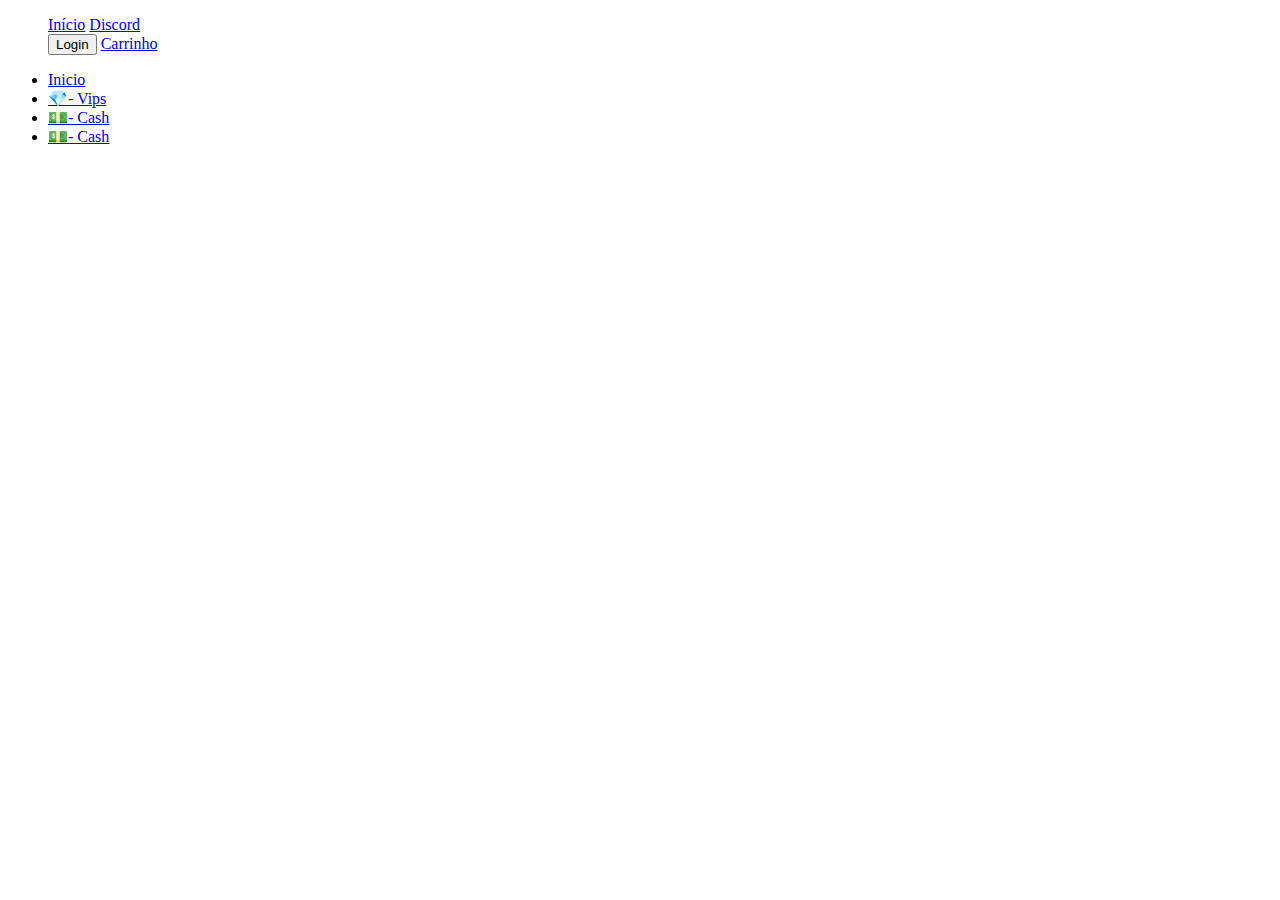
==== index.html @ c840b66a "att index" ====
<!DOCTYPE html>
<html lang="pt-br">
<head>
    <meta charset="UTF-8">
    <meta name="viewport" content="width=device-width, initial-scale=1.0">
    <link rel="stylesheet" href="scr/fontawesome/css/all.min.css">
    <link rel="stylesheet" href="scr/style/style.css">
    <title>Loja Minecraft</title>
</head>
<body>
    <header>
            <ul class="nav">
                <div class="header-1">
                    <a href="#"><i class="fas fa-home"></i> Início</a>
                    <a href="#"><i class="fa-brands fa-discord"></i> Discord</a>
                </div>
                
                <div class="header-2">
                <button class="open-modal" data-modal="modal-1">
                    <i class="fas fa-sign-in-alt"></i> Login
                </button>

                <dialog id="modal-1">
                    <form>
                        <div class="modal-header">
                            <h1 class="modal-title">
                                Logue seu nickname!
                            </h1>
                            <button class="close-modal" data-modal="modal-1" type="button">
                                <i class="fa-solid fa-xmark"></i>
                            </button>
                        </div>

                        <div class="modal-body">
                            <div class="input-group">
                                <label for="nickname">Nickname</label>
                                <input type="text" id="nickname" name="nickname" placeholder="Nickname in-game">
                            </div>

                            <div class="input-group">
                                <label for="email">Email</label>
                                <input type="email" id="email" name="email" placeholder="name@example.com">
                            </div>

                            <div class="input-group">
                                <label for="server">Server</label>
                                <input type="text" id="server" name="server" placeholder="Ex: Rankup">
                            </div>

                            <button id="submit">
                                Login to your account
                            </button>
                            
                            <div class="register">
                                <span>Not register?</span>
                                <a href="register.html">Click aqui</a>
                            </div>
                        </div>
                    </form>
                </dialog>

                    <a href="checkout.html"><i class="fas fa-shopping-cart"></i> Carrinho</a>
                </div>
            </ul>
    </header>
    <main>
        <div class="nav-main">
            <ul>
                <li class="produto">
                    <a href="index.html">
                        <i class="fas fa-house" >
                        </i>
                     Inicio
                    </a>
                </li>

                <li class="produto">
                    <a href="category/vips.html">
                        <i class="fa-solid fa-bars">
                        </i>
                    💎- Vips
                    <i class="fa-solid fa-caret-right"></i>
                    </a>
                </li>

                <li class="produto">
                    <a href="category/cash.html">
                        <i class="fa-solid fa-bars">
                        </i>
                    💵- Cash
                    <i class="fa-solid fa-caret-right"></i>
                    </a>
                </li>

                <li class="produto">
                    <a href="category/cash.html">
                        <i class="fa-solid fa-bars">
                        </i>
                    💵- Cash
                    <i class="fa-solid fa-caret-right"></i>
                    </a>
                </li>

            </ul>
        </div>
    </main>
    <script src="scr/js/script.js"></script>
</body>
</html>
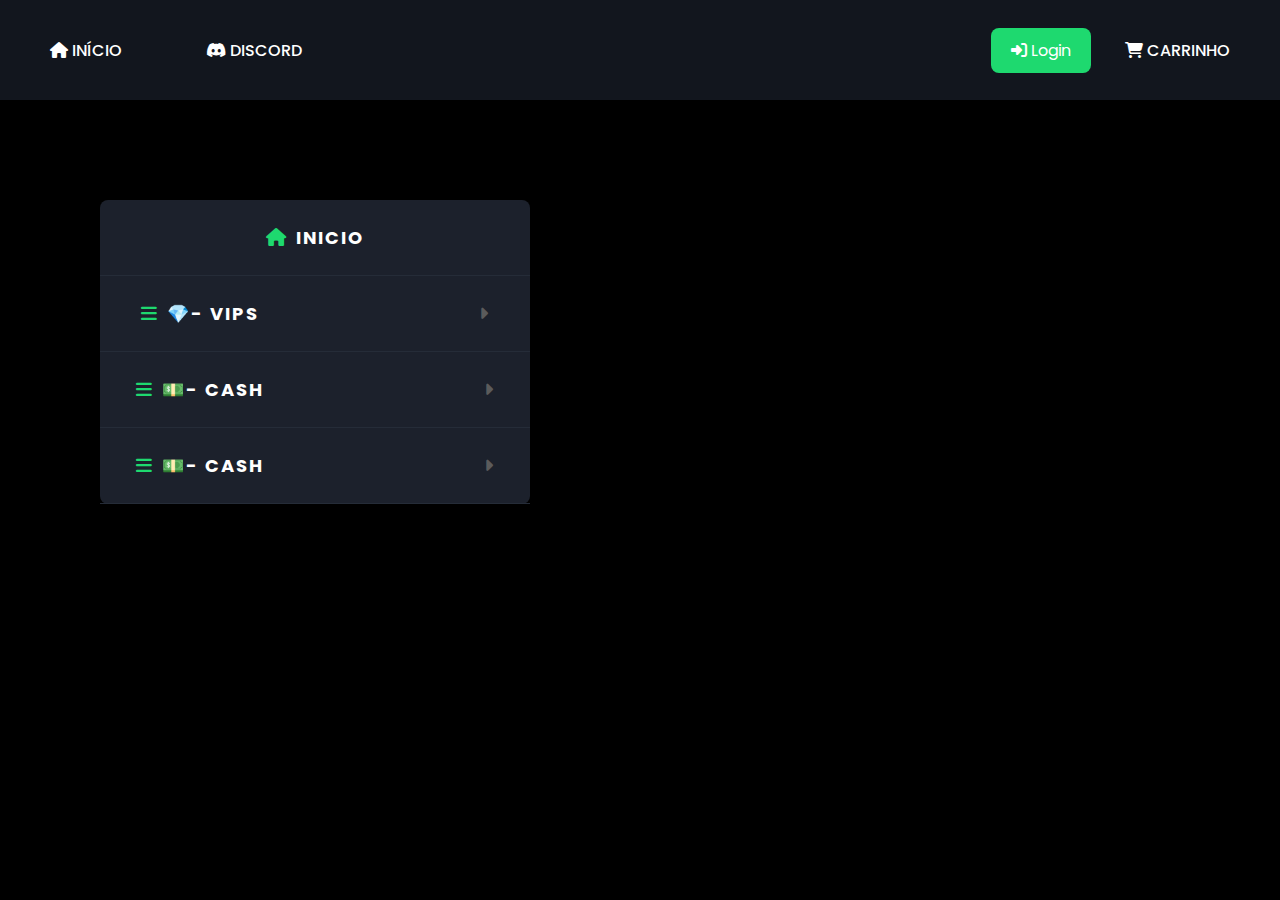
==== commit 1499257e: "Update index.html" ====
--- a/index.html
+++ b/index.html
@@ -3,8 +3,8 @@
 <head>
     <meta charset="UTF-8">
     <meta name="viewport" content="width=device-width, initial-scale=1.0">
-    <link rel="stylesheet" href="scr/fontawesome/css/all.min.css">
-    <link rel="stylesheet" href="scr/style/style.css">
+    <link rel="stylesheet" href="main/scr/fontawesome/css/all.min.css">
+    <link rel="stylesheet" href="main/scr/style/style.css">
     <title>Loja Minecraft</title>
 </head>
 <body>
--- a/main/scr/fontawesome/css/all.min.css
+++ b/main/scr/fontawesome/css/all.min.css
@@ -0,0 +1,9 @@
+/*!
+ * Font Awesome Free 6.6.0 by @fontawesome - https://fontawesome.com
+ * License - https://fontawesome.com/license/free (Icons: CC BY 4.0, Fonts: SIL OFL 1.1, Code: MIT License)
+ * Copyright 2024 Fonticons, Inc.
+ */
+.fa{font-family:var(--fa-style-family,"Font Awesome 6 Free");font-weight:var(--fa-style,900)}.fa,.fa-brands,.fa-classic,.fa-regular,.fa-sharp-solid,.fa-solid,.fab,.far,.fas{-moz-osx-font-smoothing:grayscale;-webkit-font-smoothing:antialiased;display:var(--fa-display,inline-block);font-style:normal;font-variant:normal;line-height:1;text-rendering:auto}.fa-classic,.fa-regular,.fa-solid,.far,.fas{font-family:"Font Awesome 6 Free"}.fa-brands,.fab{font-family:"Font Awesome 6 Brands"}.fa-1x{font-size:1em}.fa-2x{font-size:2em}.fa-3x{font-size:3em}.fa-4x{font-size:4em}.fa-5x{font-size:5em}.fa-6x{font-size:6em}.fa-7x{font-size:7em}.fa-8x{font-size:8em}.fa-9x{font-size:9em}.fa-10x{font-size:10em}.fa-2xs{font-size:.625em;line-height:.1em;vertical-align:.225em}.fa-xs{font-size:.75em;line-height:.08333em;vertical-align:.125em}.fa-sm{font-size:.875em;line-height:.07143em;vertical-align:.05357em}.fa-lg{font-size:1.25em;line-height:.05em;vertical-align:-.075em}.fa-xl{font-size:1.5em;line-height:.04167em;vertical-align:-.125em}.fa-2xl{font-size:2em;line-height:.03125em;vertical-align:-.1875em}.fa-fw{text-align:center;width:1.25em}.fa-ul{list-style-type:none;margin-left:var(--fa-li-margin,2.5em);padding-left:0}.fa-ul>li{position:relative}.fa-li{left:calc(var(--fa-li-width, 2em)*-1);position:absolute;text-align:center;width:var(--fa-li-width,2em);line-height:inherit}.fa-border{border-radius:var(--fa-border-radius,.1em);border:var(--fa-border-width,.08em) var(--fa-border-style,solid) var(--fa-border-color,#eee);padding:var(--fa-border-padding,.2em .25em .15em)}.fa-pull-left{float:left;margin-right:var(--fa-pull-margin,.3em)}.fa-pull-right{float:right;margin-left:var(--fa-pull-margin,.3em)}.fa-beat{animation-name:fa-beat;animation-delay:var(--fa-animation-delay,0s);animation-direction:var(--fa-animation-direction,normal);animation-duration:var(--fa-animation-duration,1s);animation-iteration-count:var(--fa-animation-iteration-count,infinite);animation-timing-function:var(--fa-animation-timing,ease-in-out)}.fa-bounce{animation-name:fa-bounce;animation-delay:var(--fa-animation-delay,0s);animation-direction:var(--fa-animation-direction,normal);animation-duration:var(--fa-animation-duration,1s);animation-iteration-count:var(--fa-animation-iteration-count,infinite);animation-timing-function:var(--fa-animation-timing,cubic-bezier(.28,.84,.42,1))}.fa-fade{animation-name:fa-fade;animation-iteration-count:var(--fa-animation-iteration-count,infinite);animation-timing-function:var(--fa-animation-timing,cubic-bezier(.4,0,.6,1))}.fa-beat-fade,.fa-fade{animation-delay:var(--fa-animation-delay,0s);animation-direction:var(--fa-animation-direction,normal);animation-duration:var(--fa-animation-duration,1s)}.fa-beat-fade{animation-name:fa-beat-fade;animation-iteration-count:var(--fa-animation-iteration-count,infinite);animation-timing-function:var(--fa-animation-timing,cubic-bezier(.4,0,.6,1))}.fa-flip{animation-name:fa-flip;animation-delay:var(--fa-animation-delay,0s);animation-direction:var(--fa-animation-direction,normal);animation-duration:var(--fa-animation-duration,1s);animation-iteration-count:var(--fa-animation-iteration-count,infinite);animation-timing-function:var(--fa-animation-timing,ease-in-out)}.fa-shake{animation-name:fa-shake;animation-duration:var(--fa-animation-duration,1s);animation-iteration-count:var(--fa-animation-iteration-count,infinite);animation-timing-function:var(--fa-animation-timing,linear)}.fa-shake,.fa-spin{animation-delay:var(--fa-animation-delay,0s);animation-direction:var(--fa-animation-direction,normal)}.fa-spin{animation-name:fa-spin;animation-duration:var(--fa-animation-duration,2s);animation-iteration-count:var(--fa-animation-iteration-count,infinite);animation-timing-function:var(--fa-animation-timing,linear)}.fa-spin-reverse{--fa-animation-direction:reverse}.fa-pulse,.fa-spin-pulse{animation-name:fa-spin;animation-direction:var(--fa-animation-direction,normal);animation-duration:var(--fa-animation-duration,1s);animation-iteration-count:var(--fa-animation-iteration-count,infinite);animation-timing-function:var(--fa-animation-timing,steps(8))}@media (prefers-reduced-motion:reduce){.fa-beat,.fa-beat-fade,.fa-bounce,.fa-fade,.fa-flip,.fa-pulse,.fa-shake,.fa-spin,.fa-spin-pulse{animation-delay:-1ms;animation-duration:1ms;animation-iteration-count:1;transition-delay:0s;transition-duration:0s}}@keyframes fa-beat{0%,90%{transform:scale(1)}45%{transform:scale(var(--fa-beat-scale,1.25))}}@keyframes fa-bounce{0%{transform:scale(1) translateY(0)}10%{transform:scale(var(--fa-bounce-start-scale-x,1.1),var(--fa-bounce-start-scale-y,.9)) translateY(0)}30%{transform:scale(var(--fa-bounce-jump-scale-x,.9),var(--fa-bounce-jump-scale-y,1.1)) translateY(var(--fa-bounce-height,-.5em))}50%{transform:scale(var(--fa-bounce-land-scale-x,1.05),var(--fa-bounce-land-scale-y,.95)) translateY(0)}57%{transform:scale(1) translateY(var(--fa-bounce-rebound,-.125em))}64%{transform:scale(1) translateY(0)}to{transform:scale(1) translateY(0)}}@keyframes fa-fade{50%{opacity:var(--fa-fade-opacity,.4)}}@keyframes fa-beat-fade{0%,to{opacity:var(--fa-beat-fade-opacity,.4);transform:scale(1)}50%{opacity:1;transform:scale(var(--fa-beat-fade-scale,1.125))}}@keyframes fa-flip{50%{transform:rotate3d(var(--fa-flip-x,0),var(--fa-flip-y,1),var(--fa-flip-z,0),var(--fa-flip-angle,-180deg))}}@keyframes fa-shake{0%{transform:rotate(-15deg)}4%{transform:rotate(15deg)}8%,24%{transform:rotate(-18deg)}12%,28%{transform:rotate(18deg)}16%{transform:rotate(-22deg)}20%{transform:rotate(22deg)}32%{transform:rotate(-12deg)}36%{transform:rotate(12deg)}40%,to{transform:rotate(0deg)}}@keyframes fa-spin{0%{transform:rotate(0deg)}to{transform:rotate(1turn)}}.fa-rotate-90{transform:rotate(90deg)}.fa-rotate-180{transform:rotate(180deg)}.fa-rotate-270{transform:rotate(270deg)}.fa-flip-horizontal{transform:scaleX(-1)}.fa-flip-vertical{transform:scaleY(-1)}.fa-flip-both,.fa-flip-horizontal.fa-flip-vertical{transform:scale(-1)}.fa-rotate-by{transform:rotate(var(--fa-rotate-angle,0))}.fa-stack{display:inline-block;height:2em;line-height:2em;position:relative;vertical-align:middle;width:2.5em}.fa-stack-1x,.fa-stack-2x{left:0;position:absolute;text-align:center;width:100%;z-index:var(--fa-stack-z-index,auto)}.fa-stack-1x{line-height:inherit}.fa-stack-2x{font-size:2em}.fa-inverse{color:var(--fa-inverse,#fff)}
+
+.fa-0:before{content:"\30"}.fa-1:before{content:"\31"}.fa-2:before{content:"\32"}.fa-3:before{content:"\33"}.fa-4:before{content:"\34"}.fa-5:before{content:"\35"}.fa-6:before{content:"\36"}.fa-7:before{content:"\37"}.fa-8:before{content:"\38"}.fa-9:before{content:"\39"}.fa-fill-drip:before{content:"\f576"}.fa-arrows-to-circle:before{content:"\e4bd"}.fa-chevron-circle-right:before,.fa-circle-chevron-right:before{content:"\f138"}.fa-at:before{content:"\40"}.fa-trash-alt:before,.fa-trash-can:before{content:"\f2ed"}.fa-text-height:before{content:"\f034"}.fa-user-times:before,.fa-user-xmark:before{content:"\f235"}.fa-stethoscope:before{content:"\f0f1"}.fa-comment-alt:before,.fa-message:before{content:"\f27a"}.fa-info:before{content:"\f129"}.fa-compress-alt:before,.fa-down-left-and-up-right-to-center:before{content:"\f422"}.fa-explosion:before{content:"\e4e9"}.fa-file-alt:before,.fa-file-lines:before,.fa-file-text:before{content:"\f15c"}.fa-wave-square:before{content:"\f83e"}.fa-ring:before{content:"\f70b"}.fa-building-un:before{content:"\e4d9"}.fa-dice-three:before{content:"\f527"}.fa-calendar-alt:before,.fa-calendar-days:before{content:"\f073"}.fa-anchor-circle-check:before{content:"\e4aa"}.fa-building-circle-arrow-right:before{content:"\e4d1"}.fa-volleyball-ball:before,.fa-volleyball:before{content:"\f45f"}.fa-arrows-up-to-line:before{content:"\e4c2"}.fa-sort-desc:before,.fa-sort-down:before{content:"\f0dd"}.fa-circle-minus:before,.fa-minus-circle:before{content:"\f056"}.fa-door-open:before{content:"\f52b"}.fa-right-from-bracket:before,.fa-sign-out-alt:before{content:"\f2f5"}.fa-atom:before{content:"\f5d2"}.fa-soap:before{content:"\e06e"}.fa-heart-music-camera-bolt:before,.fa-icons:before{content:"\f86d"}.fa-microphone-alt-slash:before,.fa-microphone-lines-slash:before{content:"\f539"}.fa-bridge-circle-check:before{content:"\e4c9"}.fa-pump-medical:before{content:"\e06a"}.fa-fingerprint:before{content:"\f577"}.fa-hand-point-right:before{content:"\f0a4"}.fa-magnifying-glass-location:before,.fa-search-location:before{content:"\f689"}.fa-forward-step:before,.fa-step-forward:before{content:"\f051"}.fa-face-smile-beam:before,.fa-smile-beam:before{content:"\f5b8"}.fa-flag-checkered:before{content:"\f11e"}.fa-football-ball:before,.fa-football:before{content:"\f44e"}.fa-school-circle-exclamation:before{content:"\e56c"}.fa-crop:before{content:"\f125"}.fa-angle-double-down:before,.fa-angles-down:before{content:"\f103"}.fa-users-rectangle:before{content:"\e594"}.fa-people-roof:before{content:"\e537"}.fa-people-line:before{content:"\e534"}.fa-beer-mug-empty:before,.fa-beer:before{content:"\f0fc"}.fa-diagram-predecessor:before{content:"\e477"}.fa-arrow-up-long:before,.fa-long-arrow-up:before{content:"\f176"}.fa-burn:before,.fa-fire-flame-simple:before{content:"\f46a"}.fa-male:before,.fa-person:before{content:"\f183"}.fa-laptop:before{content:"\f109"}.fa-file-csv:before{content:"\f6dd"}.fa-menorah:before{content:"\f676"}.fa-truck-plane:before{content:"\e58f"}.fa-record-vinyl:before{content:"\f8d9"}.fa-face-grin-stars:before,.fa-grin-stars:before{content:"\f587"}.fa-bong:before{content:"\f55c"}.fa-pastafarianism:before,.fa-spaghetti-monster-flying:before{content:"\f67b"}.fa-arrow-down-up-across-line:before{content:"\e4af"}.fa-spoon:before,.fa-utensil-spoon:before{content:"\f2e5"}.fa-jar-wheat:before{content:"\e517"}.fa-envelopes-bulk:before,.fa-mail-bulk:before{content:"\f674"}.fa-file-circle-exclamation:before{content:"\e4eb"}.fa-circle-h:before,.fa-hospital-symbol:before{content:"\f47e"}.fa-pager:before{content:"\f815"}.fa-address-book:before,.fa-contact-book:before{content:"\f2b9"}.fa-strikethrough:before{content:"\f0cc"}.fa-k:before{content:"\4b"}.fa-landmark-flag:before{content:"\e51c"}.fa-pencil-alt:before,.fa-pencil:before{content:"\f303"}.fa-backward:before{content:"\f04a"}.fa-caret-right:before{content:"\f0da"}.fa-comments:before{content:"\f086"}.fa-file-clipboard:before,.fa-paste:before{content:"\f0ea"}.fa-code-pull-request:before{content:"\e13c"}.fa-clipboard-list:before{content:"\f46d"}.fa-truck-loading:before,.fa-truck-ramp-box:before{content:"\f4de"}.fa-user-check:before{content:"\f4fc"}.fa-vial-virus:before{content:"\e597"}.fa-sheet-plastic:before{content:"\e571"}.fa-blog:before{content:"\f781"}.fa-user-ninja:before{content:"\f504"}.fa-person-arrow-up-from-line:before{content:"\e539"}.fa-scroll-torah:before,.fa-torah:before{content:"\f6a0"}.fa-broom-ball:before,.fa-quidditch-broom-ball:before,.fa-quidditch:before{content:"\f458"}.fa-toggle-off:before{content:"\f204"}.fa-archive:before,.fa-box-archive:before{content:"\f187"}.fa-person-drowning:before{content:"\e545"}.fa-arrow-down-9-1:before,.fa-sort-numeric-desc:before,.fa-sort-numeric-down-alt:before{content:"\f886"}.fa-face-grin-tongue-squint:before,.fa-grin-tongue-squint:before{content:"\f58a"}.fa-spray-can:before{content:"\f5bd"}.fa-truck-monster:before{content:"\f63b"}.fa-w:before{content:"\57"}.fa-earth-africa:before,.fa-globe-africa:before{content:"\f57c"}.fa-rainbow:before{content:"\f75b"}.fa-circle-notch:before{content:"\f1ce"}.fa-tablet-alt:before,.fa-tablet-screen-button:before{content:"\f3fa"}.fa-paw:before{content:"\f1b0"}.fa-cloud:before{content:"\f0c2"}.fa-trowel-bricks:before{content:"\e58a"}.fa-face-flushed:before,.fa-flushed:before{content:"\f579"}.fa-hospital-user:before{content:"\f80d"}.fa-tent-arrow-left-right:before{content:"\e57f"}.fa-gavel:before,.fa-legal:before{content:"\f0e3"}.fa-binoculars:before{content:"\f1e5"}.fa-microphone-slash:before{content:"\f131"}.fa-box-tissue:before{content:"\e05b"}.fa-motorcycle:before{content:"\f21c"}.fa-bell-concierge:before,.fa-concierge-bell:before{content:"\f562"}.fa-pen-ruler:before,.fa-pencil-ruler:before{content:"\f5ae"}.fa-people-arrows-left-right:before,.fa-people-arrows:before{content:"\e068"}.fa-mars-and-venus-burst:before{content:"\e523"}.fa-caret-square-right:before,.fa-square-caret-right:before{content:"\f152"}.fa-cut:before,.fa-scissors:before{content:"\f0c4"}.fa-sun-plant-wilt:before{content:"\e57a"}.fa-toilets-portable:before{content:"\e584"}.fa-hockey-puck:before{content:"\f453"}.fa-table:before{content:"\f0ce"}.fa-magnifying-glass-arrow-right:before{content:"\e521"}.fa-digital-tachograph:before,.fa-tachograph-digital:before{content:"\f566"}.fa-users-slash:before{content:"\e073"}.fa-clover:before{content:"\e139"}.fa-mail-reply:before,.fa-reply:before{content:"\f3e5"}.fa-star-and-crescent:before{content:"\f699"}.fa-house-fire:before{content:"\e50c"}.fa-minus-square:before,.fa-square-minus:before{content:"\f146"}.fa-helicopter:before{content:"\f533"}.fa-compass:before{content:"\f14e"}.fa-caret-square-down:before,.fa-square-caret-down:before{content:"\f150"}.fa-file-circle-question:before{content:"\e4ef"}.fa-laptop-code:before{content:"\f5fc"}.fa-swatchbook:before{content:"\f5c3"}.fa-prescription-bottle:before{content:"\f485"}.fa-bars:before,.fa-navicon:before{content:"\f0c9"}.fa-people-group:before{content:"\e533"}.fa-hourglass-3:before,.fa-hourglass-end:before{content:"\f253"}.fa-heart-broken:before,.fa-heart-crack:before{content:"\f7a9"}.fa-external-link-square-alt:before,.fa-square-up-right:before{content:"\f360"}.fa-face-kiss-beam:before,.fa-kiss-beam:before{content:"\f597"}.fa-film:before{content:"\f008"}.fa-ruler-horizontal:before{content:"\f547"}.fa-people-robbery:before{content:"\e536"}.fa-lightbulb:before{content:"\f0eb"}.fa-caret-left:before{content:"\f0d9"}.fa-circle-exclamation:before,.fa-exclamation-circle:before{content:"\f06a"}.fa-school-circle-xmark:before{content:"\e56d"}.fa-arrow-right-from-bracket:before,.fa-sign-out:before{content:"\f08b"}.fa-chevron-circle-down:before,.fa-circle-chevron-down:before{content:"\f13a"}.fa-unlock-alt:before,.fa-unlock-keyhole:before{content:"\f13e"}.fa-cloud-showers-heavy:before{content:"\f740"}.fa-headphones-alt:before,.fa-headphones-simple:before{content:"\f58f"}.fa-sitemap:before{content:"\f0e8"}.fa-circle-dollar-to-slot:before,.fa-donate:before{content:"\f4b9"}.fa-memory:before{content:"\f538"}.fa-road-spikes:before{content:"\e568"}.fa-fire-burner:before{content:"\e4f1"}.fa-flag:before{content:"\f024"}.fa-hanukiah:before{content:"\f6e6"}.fa-feather:before{content:"\f52d"}.fa-volume-down:before,.fa-volume-low:before{content:"\f027"}.fa-comment-slash:before{content:"\f4b3"}.fa-cloud-sun-rain:before{content:"\f743"}.fa-compress:before{content:"\f066"}.fa-wheat-alt:before,.fa-wheat-awn:before{content:"\e2cd"}.fa-ankh:before{content:"\f644"}.fa-hands-holding-child:before{content:"\e4fa"}.fa-asterisk:before{content:"\2a"}.fa-check-square:before,.fa-square-check:before{content:"\f14a"}.fa-peseta-sign:before{content:"\e221"}.fa-header:before,.fa-heading:before{content:"\f1dc"}.fa-ghost:before{content:"\f6e2"}.fa-list-squares:before,.fa-list:before{content:"\f03a"}.fa-phone-square-alt:before,.fa-square-phone-flip:before{content:"\f87b"}.fa-cart-plus:before{content:"\f217"}.fa-gamepad:before{content:"\f11b"}.fa-circle-dot:before,.fa-dot-circle:before{content:"\f192"}.fa-dizzy:before,.fa-face-dizzy:before{content:"\f567"}.fa-egg:before{content:"\f7fb"}.fa-house-medical-circle-xmark:before{content:"\e513"}.fa-campground:before{content:"\f6bb"}.fa-folder-plus:before{content:"\f65e"}.fa-futbol-ball:before,.fa-futbol:before,.fa-soccer-ball:before{content:"\f1e3"}.fa-paint-brush:before,.fa-paintbrush:before{content:"\f1fc"}.fa-lock:before{content:"\f023"}.fa-gas-pump:before{content:"\f52f"}.fa-hot-tub-person:before,.fa-hot-tub:before{content:"\f593"}.fa-map-location:before,.fa-map-marked:before{content:"\f59f"}.fa-house-flood-water:before{content:"\e50e"}.fa-tree:before{content:"\f1bb"}.fa-bridge-lock:before{content:"\e4cc"}.fa-sack-dollar:before{content:"\f81d"}.fa-edit:before,.fa-pen-to-square:before{content:"\f044"}.fa-car-side:before{content:"\f5e4"}.fa-share-alt:before,.fa-share-nodes:before{content:"\f1e0"}.fa-heart-circle-minus:before{content:"\e4ff"}.fa-hourglass-2:before,.fa-hourglass-half:before{content:"\f252"}.fa-microscope:before{content:"\f610"}.fa-sink:before{content:"\e06d"}.fa-bag-shopping:before,.fa-shopping-bag:before{content:"\f290"}.fa-arrow-down-z-a:before,.fa-sort-alpha-desc:before,.fa-sort-alpha-down-alt:before{content:"\f881"}.fa-mitten:before{content:"\f7b5"}.fa-person-rays:before{content:"\e54d"}.fa-users:before{content:"\f0c0"}.fa-eye-slash:before{content:"\f070"}.fa-flask-vial:before{content:"\e4f3"}.fa-hand-paper:before,.fa-hand:before{content:"\f256"}.fa-om:before{content:"\f679"}.fa-worm:before{content:"\e599"}.fa-house-circle-xmark:before{content:"\e50b"}.fa-plug:before{content:"\f1e6"}.fa-chevron-up:before{content:"\f077"}.fa-hand-spock:before{content:"\f259"}.fa-stopwatch:before{content:"\f2f2"}.fa-face-kiss:before,.fa-kiss:before{content:"\f596"}.fa-bridge-circle-xmark:before{content:"\e4cb"}.fa-face-grin-tongue:before,.fa-grin-tongue:before{content:"\f589"}.fa-chess-bishop:before{content:"\f43a"}.fa-face-grin-wink:before,.fa-grin-wink:before{content:"\f58c"}.fa-deaf:before,.fa-deafness:before,.fa-ear-deaf:before,.fa-hard-of-hearing:before{content:"\f2a4"}.fa-road-circle-check:before{content:"\e564"}.fa-dice-five:before{content:"\f523"}.fa-rss-square:before,.fa-square-rss:before{content:"\f143"}.fa-land-mine-on:before{content:"\e51b"}.fa-i-cursor:before{content:"\f246"}.fa-stamp:before{content:"\f5bf"}.fa-stairs:before{content:"\e289"}.fa-i:before{content:"\49"}.fa-hryvnia-sign:before,.fa-hryvnia:before{content:"\f6f2"}.fa-pills:before{content:"\f484"}.fa-face-grin-wide:before,.fa-grin-alt:before{content:"\f581"}.fa-tooth:before{content:"\f5c9"}.fa-v:before{content:"\56"}.fa-bangladeshi-taka-sign:before{content:"\e2e6"}.fa-bicycle:before{content:"\f206"}.fa-rod-asclepius:before,.fa-rod-snake:before,.fa-staff-aesculapius:before,.fa-staff-snake:before{content:"\e579"}.fa-head-side-cough-slash:before{content:"\e062"}.fa-ambulance:before,.fa-truck-medical:before{content:"\f0f9"}.fa-wheat-awn-circle-exclamation:before{content:"\e598"}.fa-snowman:before{content:"\f7d0"}.fa-mortar-pestle:before{content:"\f5a7"}.fa-road-barrier:before{content:"\e562"}.fa-school:before{content:"\f549"}.fa-igloo:before{content:"\f7ae"}.fa-joint:before{content:"\f595"}.fa-angle-right:before{content:"\f105"}.fa-horse:before{content:"\f6f0"}.fa-q:before{content:"\51"}.fa-g:before{content:"\47"}.fa-notes-medical:before{content:"\f481"}.fa-temperature-2:before,.fa-temperature-half:before,.fa-thermometer-2:before,.fa-thermometer-half:before{content:"\f2c9"}.fa-dong-sign:before{content:"\e169"}.fa-capsules:before{content:"\f46b"}.fa-poo-bolt:before,.fa-poo-storm:before{content:"\f75a"}.fa-face-frown-open:before,.fa-frown-open:before{content:"\f57a"}.fa-hand-point-up:before{content:"\f0a6"}.fa-money-bill:before{content:"\f0d6"}.fa-bookmark:before{content:"\f02e"}.fa-align-justify:before{content:"\f039"}.fa-umbrella-beach:before{content:"\f5ca"}.fa-helmet-un:before{content:"\e503"}.fa-bullseye:before{content:"\f140"}.fa-bacon:before{content:"\f7e5"}.fa-hand-point-down:before{content:"\f0a7"}.fa-arrow-up-from-bracket:before{content:"\e09a"}.fa-folder-blank:before,.fa-folder:before{content:"\f07b"}.fa-file-medical-alt:before,.fa-file-waveform:before{content:"\f478"}.fa-radiation:before{content:"\f7b9"}.fa-chart-simple:before{content:"\e473"}.fa-mars-stroke:before{content:"\f229"}.fa-vial:before{content:"\f492"}.fa-dashboard:before,.fa-gauge-med:before,.fa-gauge:before,.fa-tachometer-alt-average:before{content:"\f624"}.fa-magic-wand-sparkles:before,.fa-wand-magic-sparkles:before{content:"\e2ca"}.fa-e:before{content:"\45"}.fa-pen-alt:before,.fa-pen-clip:before{content:"\f305"}.fa-bridge-circle-exclamation:before{content:"\e4ca"}.fa-user:before{content:"\f007"}.fa-school-circle-check:before{content:"\e56b"}.fa-dumpster:before{content:"\f793"}.fa-shuttle-van:before,.fa-van-shuttle:before{content:"\f5b6"}.fa-building-user:before{content:"\e4da"}.fa-caret-square-left:before,.fa-square-caret-left:before{content:"\f191"}.fa-highlighter:before{content:"\f591"}.fa-key:before{content:"\f084"}.fa-bullhorn:before{content:"\f0a1"}.fa-globe:before{content:"\f0ac"}.fa-synagogue:before{content:"\f69b"}.fa-person-half-dress:before{content:"\e548"}.fa-road-bridge:before{content:"\e563"}.fa-location-arrow:before{content:"\f124"}.fa-c:before{content:"\43"}.fa-tablet-button:before{content:"\f10a"}.fa-building-lock:before{content:"\e4d6"}.fa-pizza-slice:before{content:"\f818"}.fa-money-bill-wave:before{content:"\f53a"}.fa-area-chart:before,.fa-chart-area:before{content:"\f1fe"}.fa-house-flag:before{content:"\e50d"}.fa-person-circle-minus:before{content:"\e540"}.fa-ban:before,.fa-cancel:before{content:"\f05e"}.fa-camera-rotate:before{content:"\e0d8"}.fa-air-freshener:before,.fa-spray-can-sparkles:before{content:"\f5d0"}.fa-star:before{content:"\f005"}.fa-repeat:before{content:"\f363"}.fa-cross:before{content:"\f654"}.fa-box:before{content:"\f466"}.fa-venus-mars:before{content:"\f228"}.fa-arrow-pointer:before,.fa-mouse-pointer:before{content:"\f245"}.fa-expand-arrows-alt:before,.fa-maximize:before{content:"\f31e"}.fa-charging-station:before{content:"\f5e7"}.fa-shapes:before,.fa-triangle-circle-square:before{content:"\f61f"}.fa-random:before,.fa-shuffle:before{content:"\f074"}.fa-person-running:before,.fa-running:before{content:"\f70c"}.fa-mobile-retro:before{content:"\e527"}.fa-grip-lines-vertical:before{content:"\f7a5"}.fa-spider:before{content:"\f717"}.fa-hands-bound:before{content:"\e4f9"}.fa-file-invoice-dollar:before{content:"\f571"}.fa-plane-circle-exclamation:before{content:"\e556"}.fa-x-ray:before{content:"\f497"}.fa-spell-check:before{content:"\f891"}.fa-slash:before{content:"\f715"}.fa-computer-mouse:before,.fa-mouse:before{content:"\f8cc"}.fa-arrow-right-to-bracket:before,.fa-sign-in:before{content:"\f090"}.fa-shop-slash:before,.fa-store-alt-slash:before{content:"\e070"}.fa-server:before{content:"\f233"}.fa-virus-covid-slash:before{content:"\e4a9"}.fa-shop-lock:before{content:"\e4a5"}.fa-hourglass-1:before,.fa-hourglass-start:before{content:"\f251"}.fa-blender-phone:before{content:"\f6b6"}.fa-building-wheat:before{content:"\e4db"}.fa-person-breastfeeding:before{content:"\e53a"}.fa-right-to-bracket:before,.fa-sign-in-alt:before{content:"\f2f6"}.fa-venus:before{content:"\f221"}.fa-passport:before{content:"\f5ab"}.fa-thumb-tack-slash:before,.fa-thumbtack-slash:before{content:"\e68f"}.fa-heart-pulse:before,.fa-heartbeat:before{content:"\f21e"}.fa-people-carry-box:before,.fa-people-carry:before{content:"\f4ce"}.fa-temperature-high:before{content:"\f769"}.fa-microchip:before{content:"\f2db"}.fa-crown:before{content:"\f521"}.fa-weight-hanging:before{content:"\f5cd"}.fa-xmarks-lines:before{content:"\e59a"}.fa-file-prescription:before{content:"\f572"}.fa-weight-scale:before,.fa-weight:before{content:"\f496"}.fa-user-friends:before,.fa-user-group:before{content:"\f500"}.fa-arrow-up-a-z:before,.fa-sort-alpha-up:before{content:"\f15e"}.fa-chess-knight:before{content:"\f441"}.fa-face-laugh-squint:before,.fa-laugh-squint:before{content:"\f59b"}.fa-wheelchair:before{content:"\f193"}.fa-arrow-circle-up:before,.fa-circle-arrow-up:before{content:"\f0aa"}.fa-toggle-on:before{content:"\f205"}.fa-person-walking:before,.fa-walking:before{content:"\f554"}.fa-l:before{content:"\4c"}.fa-fire:before{content:"\f06d"}.fa-bed-pulse:before,.fa-procedures:before{content:"\f487"}.fa-shuttle-space:before,.fa-space-shuttle:before{content:"\f197"}.fa-face-laugh:before,.fa-laugh:before{content:"\f599"}.fa-folder-open:before{content:"\f07c"}.fa-heart-circle-plus:before{content:"\e500"}.fa-code-fork:before{content:"\e13b"}.fa-city:before{content:"\f64f"}.fa-microphone-alt:before,.fa-microphone-lines:before{content:"\f3c9"}.fa-pepper-hot:before{content:"\f816"}.fa-unlock:before{content:"\f09c"}.fa-colon-sign:before{content:"\e140"}.fa-headset:before{content:"\f590"}.fa-store-slash:before{content:"\e071"}.fa-road-circle-xmark:before{content:"\e566"}.fa-user-minus:before{content:"\f503"}.fa-mars-stroke-up:before,.fa-mars-stroke-v:before{content:"\f22a"}.fa-champagne-glasses:before,.fa-glass-cheers:before{content:"\f79f"}.fa-clipboard:before{content:"\f328"}.fa-house-circle-exclamation:before{content:"\e50a"}.fa-file-arrow-up:before,.fa-file-upload:before{content:"\f574"}.fa-wifi-3:before,.fa-wifi-strong:before,.fa-wifi:before{content:"\f1eb"}.fa-bath:before,.fa-bathtub:before{content:"\f2cd"}.fa-underline:before{content:"\f0cd"}.fa-user-edit:before,.fa-user-pen:before{content:"\f4ff"}.fa-signature:before{content:"\f5b7"}.fa-stroopwafel:before{content:"\f551"}.fa-bold:before{content:"\f032"}.fa-anchor-lock:before{content:"\e4ad"}.fa-building-ngo:before{content:"\e4d7"}.fa-manat-sign:before{content:"\e1d5"}.fa-not-equal:before{content:"\f53e"}.fa-border-style:before,.fa-border-top-left:before{content:"\f853"}.fa-map-location-dot:before,.fa-map-marked-alt:before{content:"\f5a0"}.fa-jedi:before{content:"\f669"}.fa-poll:before,.fa-square-poll-vertical:before{content:"\f681"}.fa-mug-hot:before{content:"\f7b6"}.fa-battery-car:before,.fa-car-battery:before{content:"\f5df"}.fa-gift:before{content:"\f06b"}.fa-dice-two:before{content:"\f528"}.fa-chess-queen:before{content:"\f445"}.fa-glasses:before{content:"\f530"}.fa-chess-board:before{content:"\f43c"}.fa-building-circle-check:before{content:"\e4d2"}.fa-person-chalkboard:before{content:"\e53d"}.fa-mars-stroke-h:before,.fa-mars-stroke-right:before{content:"\f22b"}.fa-hand-back-fist:before,.fa-hand-rock:before{content:"\f255"}.fa-caret-square-up:before,.fa-square-caret-up:before{content:"\f151"}.fa-cloud-showers-water:before{content:"\e4e4"}.fa-bar-chart:before,.fa-chart-bar:before{content:"\f080"}.fa-hands-bubbles:before,.fa-hands-wash:before{content:"\e05e"}.fa-less-than-equal:before{content:"\f537"}.fa-train:before{content:"\f238"}.fa-eye-low-vision:before,.fa-low-vision:before{content:"\f2a8"}.fa-crow:before{content:"\f520"}.fa-sailboat:before{content:"\e445"}.fa-window-restore:before{content:"\f2d2"}.fa-plus-square:before,.fa-square-plus:before{content:"\f0fe"}.fa-torii-gate:before{content:"\f6a1"}.fa-frog:before{content:"\f52e"}.fa-bucket:before{content:"\e4cf"}.fa-image:before{content:"\f03e"}.fa-microphone:before{content:"\f130"}.fa-cow:before{content:"\f6c8"}.fa-caret-up:before{content:"\f0d8"}.fa-screwdriver:before{content:"\f54a"}.fa-folder-closed:before{content:"\e185"}.fa-house-tsunami:before{content:"\e515"}.fa-square-nfi:before{content:"\e576"}.fa-arrow-up-from-ground-water:before{content:"\e4b5"}.fa-glass-martini-alt:before,.fa-martini-glass:before{content:"\f57b"}.fa-rotate-back:before,.fa-rotate-backward:before,.fa-rotate-left:before,.fa-undo-alt:before{content:"\f2ea"}.fa-columns:before,.fa-table-columns:before{content:"\f0db"}.fa-lemon:before{content:"\f094"}.fa-head-side-mask:before{content:"\e063"}.fa-handshake:before{content:"\f2b5"}.fa-gem:before{content:"\f3a5"}.fa-dolly-box:before,.fa-dolly:before{content:"\f472"}.fa-smoking:before{content:"\f48d"}.fa-compress-arrows-alt:before,.fa-minimize:before{content:"\f78c"}.fa-monument:before{content:"\f5a6"}.fa-snowplow:before{content:"\f7d2"}.fa-angle-double-right:before,.fa-angles-right:before{content:"\f101"}.fa-cannabis:before{content:"\f55f"}.fa-circle-play:before,.fa-play-circle:before{content:"\f144"}.fa-tablets:before{content:"\f490"}.fa-ethernet:before{content:"\f796"}.fa-eur:before,.fa-euro-sign:before,.fa-euro:before{content:"\f153"}.fa-chair:before{content:"\f6c0"}.fa-check-circle:before,.fa-circle-check:before{content:"\f058"}.fa-circle-stop:before,.fa-stop-circle:before{content:"\f28d"}.fa-compass-drafting:before,.fa-drafting-compass:before{content:"\f568"}.fa-plate-wheat:before{content:"\e55a"}.fa-icicles:before{content:"\f7ad"}.fa-person-shelter:before{content:"\e54f"}.fa-neuter:before{content:"\f22c"}.fa-id-badge:before{content:"\f2c1"}.fa-marker:before{content:"\f5a1"}.fa-face-laugh-beam:before,.fa-laugh-beam:before{content:"\f59a"}.fa-helicopter-symbol:before{content:"\e502"}.fa-universal-access:before{content:"\f29a"}.fa-chevron-circle-up:before,.fa-circle-chevron-up:before{content:"\f139"}.fa-lari-sign:before{content:"\e1c8"}.fa-volcano:before{content:"\f770"}.fa-person-walking-dashed-line-arrow-right:before{content:"\e553"}.fa-gbp:before,.fa-pound-sign:before,.fa-sterling-sign:before{content:"\f154"}.fa-viruses:before{content:"\e076"}.fa-square-person-confined:before{content:"\e577"}.fa-user-tie:before{content:"\f508"}.fa-arrow-down-long:before,.fa-long-arrow-down:before{content:"\f175"}.fa-tent-arrow-down-to-line:before{content:"\e57e"}.fa-certificate:before{content:"\f0a3"}.fa-mail-reply-all:before,.fa-reply-all:before{content:"\f122"}.fa-suitcase:before{content:"\f0f2"}.fa-person-skating:before,.fa-skating:before{content:"\f7c5"}.fa-filter-circle-dollar:before,.fa-funnel-dollar:before{content:"\f662"}.fa-camera-retro:before{content:"\f083"}.fa-arrow-circle-down:before,.fa-circle-arrow-down:before{content:"\f0ab"}.fa-arrow-right-to-file:before,.fa-file-import:before{content:"\f56f"}.fa-external-link-square:before,.fa-square-arrow-up-right:before{content:"\f14c"}.fa-box-open:before{content:"\f49e"}.fa-scroll:before{content:"\f70e"}.fa-spa:before{content:"\f5bb"}.fa-location-pin-lock:before{content:"\e51f"}.fa-pause:before{content:"\f04c"}.fa-hill-avalanche:before{content:"\e507"}.fa-temperature-0:before,.fa-temperature-empty:before,.fa-thermometer-0:before,.fa-thermometer-empty:before{content:"\f2cb"}.fa-bomb:before{content:"\f1e2"}.fa-registered:before{content:"\f25d"}.fa-address-card:before,.fa-contact-card:before,.fa-vcard:before{content:"\f2bb"}.fa-balance-scale-right:before,.fa-scale-unbalanced-flip:before{content:"\f516"}.fa-subscript:before{content:"\f12c"}.fa-diamond-turn-right:before,.fa-directions:before{content:"\f5eb"}.fa-burst:before{content:"\e4dc"}.fa-house-laptop:before,.fa-laptop-house:before{content:"\e066"}.fa-face-tired:before,.fa-tired:before{content:"\f5c8"}.fa-money-bills:before{content:"\e1f3"}.fa-smog:before{content:"\f75f"}.fa-crutch:before{content:"\f7f7"}.fa-cloud-arrow-up:before,.fa-cloud-upload-alt:before,.fa-cloud-upload:before{content:"\f0ee"}.fa-palette:before{content:"\f53f"}.fa-arrows-turn-right:before{content:"\e4c0"}.fa-vest:before{content:"\e085"}.fa-ferry:before{content:"\e4ea"}.fa-arrows-down-to-people:before{content:"\e4b9"}.fa-seedling:before,.fa-sprout:before{content:"\f4d8"}.fa-arrows-alt-h:before,.fa-left-right:before{content:"\f337"}.fa-boxes-packing:before{content:"\e4c7"}.fa-arrow-circle-left:before,.fa-circle-arrow-left:before{content:"\f0a8"}.fa-group-arrows-rotate:before{content:"\e4f6"}.fa-bowl-food:before{content:"\e4c6"}.fa-candy-cane:before{content:"\f786"}.fa-arrow-down-wide-short:before,.fa-sort-amount-asc:before,.fa-sort-amount-down:before{content:"\f160"}.fa-cloud-bolt:before,.fa-thunderstorm:before{content:"\f76c"}.fa-remove-format:before,.fa-text-slash:before{content:"\f87d"}.fa-face-smile-wink:before,.fa-smile-wink:before{content:"\f4da"}.fa-file-word:before{content:"\f1c2"}.fa-file-powerpoint:before{content:"\f1c4"}.fa-arrows-h:before,.fa-arrows-left-right:before{content:"\f07e"}.fa-house-lock:before{content:"\e510"}.fa-cloud-arrow-down:before,.fa-cloud-download-alt:before,.fa-cloud-download:before{content:"\f0ed"}.fa-children:before{content:"\e4e1"}.fa-blackboard:before,.fa-chalkboard:before{content:"\f51b"}.fa-user-alt-slash:before,.fa-user-large-slash:before{content:"\f4fa"}.fa-envelope-open:before{content:"\f2b6"}.fa-handshake-alt-slash:before,.fa-handshake-simple-slash:before{content:"\e05f"}.fa-mattress-pillow:before{content:"\e525"}.fa-guarani-sign:before{content:"\e19a"}.fa-arrows-rotate:before,.fa-refresh:before,.fa-sync:before{content:"\f021"}.fa-fire-extinguisher:before{content:"\f134"}.fa-cruzeiro-sign:before{content:"\e152"}.fa-greater-than-equal:before{content:"\f532"}.fa-shield-alt:before,.fa-shield-halved:before{content:"\f3ed"}.fa-atlas:before,.fa-book-atlas:before{content:"\f558"}.fa-virus:before{content:"\e074"}.fa-envelope-circle-check:before{content:"\e4e8"}.fa-layer-group:before{content:"\f5fd"}.fa-arrows-to-dot:before{content:"\e4be"}.fa-archway:before{content:"\f557"}.fa-heart-circle-check:before{content:"\e4fd"}.fa-house-chimney-crack:before,.fa-house-damage:before{content:"\f6f1"}.fa-file-archive:before,.fa-file-zipper:before{content:"\f1c6"}.fa-square:before{content:"\f0c8"}.fa-glass-martini:before,.fa-martini-glass-empty:before{content:"\f000"}.fa-couch:before{content:"\f4b8"}.fa-cedi-sign:before{content:"\e0df"}.fa-italic:before{content:"\f033"}.fa-table-cells-column-lock:before{content:"\e678"}.fa-church:before{content:"\f51d"}.fa-comments-dollar:before{content:"\f653"}.fa-democrat:before{content:"\f747"}.fa-z:before{content:"\5a"}.fa-person-skiing:before,.fa-skiing:before{content:"\f7c9"}.fa-road-lock:before{content:"\e567"}.fa-a:before{content:"\41"}.fa-temperature-arrow-down:before,.fa-temperature-down:before{content:"\e03f"}.fa-feather-alt:before,.fa-feather-pointed:before{content:"\f56b"}.fa-p:before{content:"\50"}.fa-snowflake:before{content:"\f2dc"}.fa-newspaper:before{content:"\f1ea"}.fa-ad:before,.fa-rectangle-ad:before{content:"\f641"}.fa-arrow-circle-right:before,.fa-circle-arrow-right:before{content:"\f0a9"}.fa-filter-circle-xmark:before{content:"\e17b"}.fa-locust:before{content:"\e520"}.fa-sort:before,.fa-unsorted:before{content:"\f0dc"}.fa-list-1-2:before,.fa-list-numeric:before,.fa-list-ol:before{content:"\f0cb"}.fa-person-dress-burst:before{content:"\e544"}.fa-money-check-alt:before,.fa-money-check-dollar:before{content:"\f53d"}.fa-vector-square:before{content:"\f5cb"}.fa-bread-slice:before{content:"\f7ec"}.fa-language:before{content:"\f1ab"}.fa-face-kiss-wink-heart:before,.fa-kiss-wink-heart:before{content:"\f598"}.fa-filter:before{content:"\f0b0"}.fa-question:before{content:"\3f"}.fa-file-signature:before{content:"\f573"}.fa-arrows-alt:before,.fa-up-down-left-right:before{content:"\f0b2"}.fa-house-chimney-user:before{content:"\e065"}.fa-hand-holding-heart:before{content:"\f4be"}.fa-puzzle-piece:before{content:"\f12e"}.fa-money-check:before{content:"\f53c"}.fa-star-half-alt:before,.fa-star-half-stroke:before{content:"\f5c0"}.fa-code:before{content:"\f121"}.fa-glass-whiskey:before,.fa-whiskey-glass:before{content:"\f7a0"}.fa-building-circle-exclamation:before{content:"\e4d3"}.fa-magnifying-glass-chart:before{content:"\e522"}.fa-arrow-up-right-from-square:before,.fa-external-link:before{content:"\f08e"}.fa-cubes-stacked:before{content:"\e4e6"}.fa-krw:before,.fa-won-sign:before,.fa-won:before{content:"\f159"}.fa-virus-covid:before{content:"\e4a8"}.fa-austral-sign:before{content:"\e0a9"}.fa-f:before{content:"\46"}.fa-leaf:before{content:"\f06c"}.fa-road:before{content:"\f018"}.fa-cab:before,.fa-taxi:before{content:"\f1ba"}.fa-person-circle-plus:before{content:"\e541"}.fa-chart-pie:before,.fa-pie-chart:before{content:"\f200"}.fa-bolt-lightning:before{content:"\e0b7"}.fa-sack-xmark:before{content:"\e56a"}.fa-file-excel:before{content:"\f1c3"}.fa-file-contract:before{content:"\f56c"}.fa-fish-fins:before{content:"\e4f2"}.fa-building-flag:before{content:"\e4d5"}.fa-face-grin-beam:before,.fa-grin-beam:before{content:"\f582"}.fa-object-ungroup:before{content:"\f248"}.fa-poop:before{content:"\f619"}.fa-location-pin:before,.fa-map-marker:before{content:"\f041"}.fa-kaaba:before{content:"\f66b"}.fa-toilet-paper:before{content:"\f71e"}.fa-hard-hat:before,.fa-hat-hard:before,.fa-helmet-safety:before{content:"\f807"}.fa-eject:before{content:"\f052"}.fa-arrow-alt-circle-right:before,.fa-circle-right:before{content:"\f35a"}.fa-plane-circle-check:before{content:"\e555"}.fa-face-rolling-eyes:before,.fa-meh-rolling-eyes:before{content:"\f5a5"}.fa-object-group:before{content:"\f247"}.fa-chart-line:before,.fa-line-chart:before{content:"\f201"}.fa-mask-ventilator:before{content:"\e524"}.fa-arrow-right:before{content:"\f061"}.fa-map-signs:before,.fa-signs-post:before{content:"\f277"}.fa-cash-register:before{content:"\f788"}.fa-person-circle-question:before{content:"\e542"}.fa-h:before{content:"\48"}.fa-tarp:before{content:"\e57b"}.fa-screwdriver-wrench:before,.fa-tools:before{content:"\f7d9"}.fa-arrows-to-eye:before{content:"\e4bf"}.fa-plug-circle-bolt:before{content:"\e55b"}.fa-heart:before{content:"\f004"}.fa-mars-and-venus:before{content:"\f224"}.fa-home-user:before,.fa-house-user:before{content:"\e1b0"}.fa-dumpster-fire:before{content:"\f794"}.fa-house-crack:before{content:"\e3b1"}.fa-cocktail:before,.fa-martini-glass-citrus:before{content:"\f561"}.fa-face-surprise:before,.fa-surprise:before{content:"\f5c2"}.fa-bottle-water:before{content:"\e4c5"}.fa-circle-pause:before,.fa-pause-circle:before{content:"\f28b"}.fa-toilet-paper-slash:before{content:"\e072"}.fa-apple-alt:before,.fa-apple-whole:before{content:"\f5d1"}.fa-kitchen-set:before{content:"\e51a"}.fa-r:before{content:"\52"}.fa-temperature-1:before,.fa-temperature-quarter:before,.fa-thermometer-1:before,.fa-thermometer-quarter:before{content:"\f2ca"}.fa-cube:before{content:"\f1b2"}.fa-bitcoin-sign:before{content:"\e0b4"}.fa-shield-dog:before{content:"\e573"}.fa-solar-panel:before{content:"\f5ba"}.fa-lock-open:before{content:"\f3c1"}.fa-elevator:before{content:"\e16d"}.fa-money-bill-transfer:before{content:"\e528"}.fa-money-bill-trend-up:before{content:"\e529"}.fa-house-flood-water-circle-arrow-right:before{content:"\e50f"}.fa-poll-h:before,.fa-square-poll-horizontal:before{content:"\f682"}.fa-circle:before{content:"\f111"}.fa-backward-fast:before,.fa-fast-backward:before{content:"\f049"}.fa-recycle:before{content:"\f1b8"}.fa-user-astronaut:before{content:"\f4fb"}.fa-plane-slash:before{content:"\e069"}.fa-trademark:before{content:"\f25c"}.fa-basketball-ball:before,.fa-basketball:before{content:"\f434"}.fa-satellite-dish:before{content:"\f7c0"}.fa-arrow-alt-circle-up:before,.fa-circle-up:before{content:"\f35b"}.fa-mobile-alt:before,.fa-mobile-screen-button:before{content:"\f3cd"}.fa-volume-high:before,.fa-volume-up:before{content:"\f028"}.fa-users-rays:before{content:"\e593"}.fa-wallet:before{content:"\f555"}.fa-clipboard-check:before{content:"\f46c"}.fa-file-audio:before{content:"\f1c7"}.fa-burger:before,.fa-hamburger:before{content:"\f805"}.fa-wrench:before{content:"\f0ad"}.fa-bugs:before{content:"\e4d0"}.fa-rupee-sign:before,.fa-rupee:before{content:"\f156"}.fa-file-image:before{content:"\f1c5"}.fa-circle-question:before,.fa-question-circle:before{content:"\f059"}.fa-plane-departure:before{content:"\f5b0"}.fa-handshake-slash:before{content:"\e060"}.fa-book-bookmark:before{content:"\e0bb"}.fa-code-branch:before{content:"\f126"}.fa-hat-cowboy:before{content:"\f8c0"}.fa-bridge:before{content:"\e4c8"}.fa-phone-alt:before,.fa-phone-flip:before{content:"\f879"}.fa-truck-front:before{content:"\e2b7"}.fa-cat:before{content:"\f6be"}.fa-anchor-circle-exclamation:before{content:"\e4ab"}.fa-truck-field:before{content:"\e58d"}.fa-route:before{content:"\f4d7"}.fa-clipboard-question:before{content:"\e4e3"}.fa-panorama:before{content:"\e209"}.fa-comment-medical:before{content:"\f7f5"}.fa-teeth-open:before{content:"\f62f"}.fa-file-circle-minus:before{content:"\e4ed"}.fa-tags:before{content:"\f02c"}.fa-wine-glass:before{content:"\f4e3"}.fa-fast-forward:before,.fa-forward-fast:before{content:"\f050"}.fa-face-meh-blank:before,.fa-meh-blank:before{content:"\f5a4"}.fa-parking:before,.fa-square-parking:before{content:"\f540"}.fa-house-signal:before{content:"\e012"}.fa-bars-progress:before,.fa-tasks-alt:before{content:"\f828"}.fa-faucet-drip:before{content:"\e006"}.fa-cart-flatbed:before,.fa-dolly-flatbed:before{content:"\f474"}.fa-ban-smoking:before,.fa-smoking-ban:before{content:"\f54d"}.fa-terminal:before{content:"\f120"}.fa-mobile-button:before{content:"\f10b"}.fa-house-medical-flag:before{content:"\e514"}.fa-basket-shopping:before,.fa-shopping-basket:before{content:"\f291"}.fa-tape:before{content:"\f4db"}.fa-bus-alt:before,.fa-bus-simple:before{content:"\f55e"}.fa-eye:before{content:"\f06e"}.fa-face-sad-cry:before,.fa-sad-cry:before{content:"\f5b3"}.fa-audio-description:before{content:"\f29e"}.fa-person-military-to-person:before{content:"\e54c"}.fa-file-shield:before{content:"\e4f0"}.fa-user-slash:before{content:"\f506"}.fa-pen:before{content:"\f304"}.fa-tower-observation:before{content:"\e586"}.fa-file-code:before{content:"\f1c9"}.fa-signal-5:before,.fa-signal-perfect:before,.fa-signal:before{content:"\f012"}.fa-bus:before{content:"\f207"}.fa-heart-circle-xmark:before{content:"\e501"}.fa-home-lg:before,.fa-house-chimney:before{content:"\e3af"}.fa-window-maximize:before{content:"\f2d0"}.fa-face-frown:before,.fa-frown:before{content:"\f119"}.fa-prescription:before{content:"\f5b1"}.fa-shop:before,.fa-store-alt:before{content:"\f54f"}.fa-floppy-disk:before,.fa-save:before{content:"\f0c7"}.fa-vihara:before{content:"\f6a7"}.fa-balance-scale-left:before,.fa-scale-unbalanced:before{content:"\f515"}.fa-sort-asc:before,.fa-sort-up:before{content:"\f0de"}.fa-comment-dots:before,.fa-commenting:before{content:"\f4ad"}.fa-plant-wilt:before{content:"\e5aa"}.fa-diamond:before{content:"\f219"}.fa-face-grin-squint:before,.fa-grin-squint:before{content:"\f585"}.fa-hand-holding-dollar:before,.fa-hand-holding-usd:before{content:"\f4c0"}.fa-bacterium:before{content:"\e05a"}.fa-hand-pointer:before{content:"\f25a"}.fa-drum-steelpan:before{content:"\f56a"}.fa-hand-scissors:before{content:"\f257"}.fa-hands-praying:before,.fa-praying-hands:before{content:"\f684"}.fa-arrow-right-rotate:before,.fa-arrow-rotate-forward:before,.fa-arrow-rotate-right:before,.fa-redo:before{content:"\f01e"}.fa-biohazard:before{content:"\f780"}.fa-location-crosshairs:before,.fa-location:before{content:"\f601"}.fa-mars-double:before{content:"\f227"}.fa-child-dress:before{content:"\e59c"}.fa-users-between-lines:before{content:"\e591"}.fa-lungs-virus:before{content:"\e067"}.fa-face-grin-tears:before,.fa-grin-tears:before{content:"\f588"}.fa-phone:before{content:"\f095"}.fa-calendar-times:before,.fa-calendar-xmark:before{content:"\f273"}.fa-child-reaching:before{content:"\e59d"}.fa-head-side-virus:before{content:"\e064"}.fa-user-cog:before,.fa-user-gear:before{content:"\f4fe"}.fa-arrow-up-1-9:before,.fa-sort-numeric-up:before{content:"\f163"}.fa-door-closed:before{content:"\f52a"}.fa-shield-virus:before{content:"\e06c"}.fa-dice-six:before{content:"\f526"}.fa-mosquito-net:before{content:"\e52c"}.fa-bridge-water:before{content:"\e4ce"}.fa-person-booth:before{content:"\f756"}.fa-text-width:before{content:"\f035"}.fa-hat-wizard:before{content:"\f6e8"}.fa-pen-fancy:before{content:"\f5ac"}.fa-digging:before,.fa-person-digging:before{content:"\f85e"}.fa-trash:before{content:"\f1f8"}.fa-gauge-simple-med:before,.fa-gauge-simple:before,.fa-tachometer-average:before{content:"\f629"}.fa-book-medical:before{content:"\f7e6"}.fa-poo:before{content:"\f2fe"}.fa-quote-right-alt:before,.fa-quote-right:before{content:"\f10e"}.fa-shirt:before,.fa-t-shirt:before,.fa-tshirt:before{content:"\f553"}.fa-cubes:before{content:"\f1b3"}.fa-divide:before{content:"\f529"}.fa-tenge-sign:before,.fa-tenge:before{content:"\f7d7"}.fa-headphones:before{content:"\f025"}.fa-hands-holding:before{content:"\f4c2"}.fa-hands-clapping:before{content:"\e1a8"}.fa-republican:before{content:"\f75e"}.fa-arrow-left:before{content:"\f060"}.fa-person-circle-xmark:before{content:"\e543"}.fa-ruler:before{content:"\f545"}.fa-align-left:before{content:"\f036"}.fa-dice-d6:before{content:"\f6d1"}.fa-restroom:before{content:"\f7bd"}.fa-j:before{content:"\4a"}.fa-users-viewfinder:before{content:"\e595"}.fa-file-video:before{content:"\f1c8"}.fa-external-link-alt:before,.fa-up-right-from-square:before{content:"\f35d"}.fa-table-cells:before,.fa-th:before{content:"\f00a"}.fa-file-pdf:before{content:"\f1c1"}.fa-bible:before,.fa-book-bible:before{content:"\f647"}.fa-o:before{content:"\4f"}.fa-medkit:before,.fa-suitcase-medical:before{content:"\f0fa"}.fa-user-secret:before{content:"\f21b"}.fa-otter:before{content:"\f700"}.fa-female:before,.fa-person-dress:before{content:"\f182"}.fa-comment-dollar:before{content:"\f651"}.fa-briefcase-clock:before,.fa-business-time:before{content:"\f64a"}.fa-table-cells-large:before,.fa-th-large:before{content:"\f009"}.fa-book-tanakh:before,.fa-tanakh:before{content:"\f827"}.fa-phone-volume:before,.fa-volume-control-phone:before{content:"\f2a0"}.fa-hat-cowboy-side:before{content:"\f8c1"}.fa-clipboard-user:before{content:"\f7f3"}.fa-child:before{content:"\f1ae"}.fa-lira-sign:before{content:"\f195"}.fa-satellite:before{content:"\f7bf"}.fa-plane-lock:before{content:"\e558"}.fa-tag:before{content:"\f02b"}.fa-comment:before{content:"\f075"}.fa-birthday-cake:before,.fa-cake-candles:before,.fa-cake:before{content:"\f1fd"}.fa-envelope:before{content:"\f0e0"}.fa-angle-double-up:before,.fa-angles-up:before{content:"\f102"}.fa-paperclip:before{content:"\f0c6"}.fa-arrow-right-to-city:before{content:"\e4b3"}.fa-ribbon:before{content:"\f4d6"}.fa-lungs:before{content:"\f604"}.fa-arrow-up-9-1:before,.fa-sort-numeric-up-alt:before{content:"\f887"}.fa-litecoin-sign:before{content:"\e1d3"}.fa-border-none:before{content:"\f850"}.fa-circle-nodes:before{content:"\e4e2"}.fa-parachute-box:before{content:"\f4cd"}.fa-indent:before{content:"\f03c"}.fa-truck-field-un:before{content:"\e58e"}.fa-hourglass-empty:before,.fa-hourglass:before{content:"\f254"}.fa-mountain:before{content:"\f6fc"}.fa-user-doctor:before,.fa-user-md:before{content:"\f0f0"}.fa-circle-info:before,.fa-info-circle:before{content:"\f05a"}.fa-cloud-meatball:before{content:"\f73b"}.fa-camera-alt:before,.fa-camera:before{content:"\f030"}.fa-square-virus:before{content:"\e578"}.fa-meteor:before{content:"\f753"}.fa-car-on:before{content:"\e4dd"}.fa-sleigh:before{content:"\f7cc"}.fa-arrow-down-1-9:before,.fa-sort-numeric-asc:before,.fa-sort-numeric-down:before{content:"\f162"}.fa-hand-holding-droplet:before,.fa-hand-holding-water:before{content:"\f4c1"}.fa-water:before{content:"\f773"}.fa-calendar-check:before{content:"\f274"}.fa-braille:before{content:"\f2a1"}.fa-prescription-bottle-alt:before,.fa-prescription-bottle-medical:before{content:"\f486"}.fa-landmark:before{content:"\f66f"}.fa-truck:before{content:"\f0d1"}.fa-crosshairs:before{content:"\f05b"}.fa-person-cane:before{content:"\e53c"}.fa-tent:before{content:"\e57d"}.fa-vest-patches:before{content:"\e086"}.fa-check-double:before{content:"\f560"}.fa-arrow-down-a-z:before,.fa-sort-alpha-asc:before,.fa-sort-alpha-down:before{content:"\f15d"}.fa-money-bill-wheat:before{content:"\e52a"}.fa-cookie:before{content:"\f563"}.fa-arrow-left-rotate:before,.fa-arrow-rotate-back:before,.fa-arrow-rotate-backward:before,.fa-arrow-rotate-left:before,.fa-undo:before{content:"\f0e2"}.fa-hard-drive:before,.fa-hdd:before{content:"\f0a0"}.fa-face-grin-squint-tears:before,.fa-grin-squint-tears:before{content:"\f586"}.fa-dumbbell:before{content:"\f44b"}.fa-list-alt:before,.fa-rectangle-list:before{content:"\f022"}.fa-tarp-droplet:before{content:"\e57c"}.fa-house-medical-circle-check:before{content:"\e511"}.fa-person-skiing-nordic:before,.fa-skiing-nordic:before{content:"\f7ca"}.fa-calendar-plus:before{content:"\f271"}.fa-plane-arrival:before{content:"\f5af"}.fa-arrow-alt-circle-left:before,.fa-circle-left:before{content:"\f359"}.fa-subway:before,.fa-train-subway:before{content:"\f239"}.fa-chart-gantt:before{content:"\e0e4"}.fa-indian-rupee-sign:before,.fa-indian-rupee:before,.fa-inr:before{content:"\e1bc"}.fa-crop-alt:before,.fa-crop-simple:before{content:"\f565"}.fa-money-bill-1:before,.fa-money-bill-alt:before{content:"\f3d1"}.fa-left-long:before,.fa-long-arrow-alt-left:before{content:"\f30a"}.fa-dna:before{content:"\f471"}.fa-virus-slash:before{content:"\e075"}.fa-minus:before,.fa-subtract:before{content:"\f068"}.fa-chess:before{content:"\f439"}.fa-arrow-left-long:before,.fa-long-arrow-left:before{content:"\f177"}.fa-plug-circle-check:before{content:"\e55c"}.fa-street-view:before{content:"\f21d"}.fa-franc-sign:before{content:"\e18f"}.fa-volume-off:before{content:"\f026"}.fa-american-sign-language-interpreting:before,.fa-asl-interpreting:before,.fa-hands-american-sign-language-interpreting:before,.fa-hands-asl-interpreting:before{content:"\f2a3"}.fa-cog:before,.fa-gear:before{content:"\f013"}.fa-droplet-slash:before,.fa-tint-slash:before{content:"\f5c7"}.fa-mosque:before{content:"\f678"}.fa-mosquito:before{content:"\e52b"}.fa-star-of-david:before{content:"\f69a"}.fa-person-military-rifle:before{content:"\e54b"}.fa-cart-shopping:before,.fa-shopping-cart:before{content:"\f07a"}.fa-vials:before{content:"\f493"}.fa-plug-circle-plus:before{content:"\e55f"}.fa-place-of-worship:before{content:"\f67f"}.fa-grip-vertical:before{content:"\f58e"}.fa-arrow-turn-up:before,.fa-level-up:before{content:"\f148"}.fa-u:before{content:"\55"}.fa-square-root-alt:before,.fa-square-root-variable:before{content:"\f698"}.fa-clock-four:before,.fa-clock:before{content:"\f017"}.fa-backward-step:before,.fa-step-backward:before{content:"\f048"}.fa-pallet:before{content:"\f482"}.fa-faucet:before{content:"\e005"}.fa-baseball-bat-ball:before{content:"\f432"}.fa-s:before{content:"\53"}.fa-timeline:before{content:"\e29c"}.fa-keyboard:before{content:"\f11c"}.fa-caret-down:before{content:"\f0d7"}.fa-clinic-medical:before,.fa-house-chimney-medical:before{content:"\f7f2"}.fa-temperature-3:before,.fa-temperature-three-quarters:before,.fa-thermometer-3:before,.fa-thermometer-three-quarters:before{content:"\f2c8"}.fa-mobile-android-alt:before,.fa-mobile-screen:before{content:"\f3cf"}.fa-plane-up:before{content:"\e22d"}.fa-piggy-bank:before{content:"\f4d3"}.fa-battery-3:before,.fa-battery-half:before{content:"\f242"}.fa-mountain-city:before{content:"\e52e"}.fa-coins:before{content:"\f51e"}.fa-khanda:before{content:"\f66d"}.fa-sliders-h:before,.fa-sliders:before{content:"\f1de"}.fa-folder-tree:before{content:"\f802"}.fa-network-wired:before{content:"\f6ff"}.fa-map-pin:before{content:"\f276"}.fa-hamsa:before{content:"\f665"}.fa-cent-sign:before{content:"\e3f5"}.fa-flask:before{content:"\f0c3"}.fa-person-pregnant:before{content:"\e31e"}.fa-wand-sparkles:before{content:"\f72b"}.fa-ellipsis-v:before,.fa-ellipsis-vertical:before{content:"\f142"}.fa-ticket:before{content:"\f145"}.fa-power-off:before{content:"\f011"}.fa-long-arrow-alt-right:before,.fa-right-long:before{content:"\f30b"}.fa-flag-usa:before{content:"\f74d"}.fa-laptop-file:before{content:"\e51d"}.fa-teletype:before,.fa-tty:before{content:"\f1e4"}.fa-diagram-next:before{content:"\e476"}.fa-person-rifle:before{content:"\e54e"}.fa-house-medical-circle-exclamation:before{content:"\e512"}.fa-closed-captioning:before{content:"\f20a"}.fa-hiking:before,.fa-person-hiking:before{content:"\f6ec"}.fa-venus-double:before{content:"\f226"}.fa-images:before{content:"\f302"}.fa-calculator:before{content:"\f1ec"}.fa-people-pulling:before{content:"\e535"}.fa-n:before{content:"\4e"}.fa-cable-car:before,.fa-tram:before{content:"\f7da"}.fa-cloud-rain:before{content:"\f73d"}.fa-building-circle-xmark:before{content:"\e4d4"}.fa-ship:before{content:"\f21a"}.fa-arrows-down-to-line:before{content:"\e4b8"}.fa-download:before{content:"\f019"}.fa-face-grin:before,.fa-grin:before{content:"\f580"}.fa-backspace:before,.fa-delete-left:before{content:"\f55a"}.fa-eye-dropper-empty:before,.fa-eye-dropper:before,.fa-eyedropper:before{content:"\f1fb"}.fa-file-circle-check:before{content:"\e5a0"}.fa-forward:before{content:"\f04e"}.fa-mobile-android:before,.fa-mobile-phone:before,.fa-mobile:before{content:"\f3ce"}.fa-face-meh:before,.fa-meh:before{content:"\f11a"}.fa-align-center:before{content:"\f037"}.fa-book-dead:before,.fa-book-skull:before{content:"\f6b7"}.fa-drivers-license:before,.fa-id-card:before{content:"\f2c2"}.fa-dedent:before,.fa-outdent:before{content:"\f03b"}.fa-heart-circle-exclamation:before{content:"\e4fe"}.fa-home-alt:before,.fa-home-lg-alt:before,.fa-home:before,.fa-house:before{content:"\f015"}.fa-calendar-week:before{content:"\f784"}.fa-laptop-medical:before{content:"\f812"}.fa-b:before{content:"\42"}.fa-file-medical:before{content:"\f477"}.fa-dice-one:before{content:"\f525"}.fa-kiwi-bird:before{content:"\f535"}.fa-arrow-right-arrow-left:before,.fa-exchange:before{content:"\f0ec"}.fa-redo-alt:before,.fa-rotate-forward:before,.fa-rotate-right:before{content:"\f2f9"}.fa-cutlery:before,.fa-utensils:before{content:"\f2e7"}.fa-arrow-up-wide-short:before,.fa-sort-amount-up:before{content:"\f161"}.fa-mill-sign:before{content:"\e1ed"}.fa-bowl-rice:before{content:"\e2eb"}.fa-skull:before{content:"\f54c"}.fa-broadcast-tower:before,.fa-tower-broadcast:before{content:"\f519"}.fa-truck-pickup:before{content:"\f63c"}.fa-long-arrow-alt-up:before,.fa-up-long:before{content:"\f30c"}.fa-stop:before{content:"\f04d"}.fa-code-merge:before{content:"\f387"}.fa-upload:before{content:"\f093"}.fa-hurricane:before{content:"\f751"}.fa-mound:before{content:"\e52d"}.fa-toilet-portable:before{content:"\e583"}.fa-compact-disc:before{content:"\f51f"}.fa-file-arrow-down:before,.fa-file-download:before{content:"\f56d"}.fa-caravan:before{content:"\f8ff"}.fa-shield-cat:before{content:"\e572"}.fa-bolt:before,.fa-zap:before{content:"\f0e7"}.fa-glass-water:before{content:"\e4f4"}.fa-oil-well:before{content:"\e532"}.fa-vault:before{content:"\e2c5"}.fa-mars:before{content:"\f222"}.fa-toilet:before{content:"\f7d8"}.fa-plane-circle-xmark:before{content:"\e557"}.fa-cny:before,.fa-jpy:before,.fa-rmb:before,.fa-yen-sign:before,.fa-yen:before{content:"\f157"}.fa-rouble:before,.fa-rub:before,.fa-ruble-sign:before,.fa-ruble:before{content:"\f158"}.fa-sun:before{content:"\f185"}.fa-guitar:before{content:"\f7a6"}.fa-face-laugh-wink:before,.fa-laugh-wink:before{content:"\f59c"}.fa-horse-head:before{content:"\f7ab"}.fa-bore-hole:before{content:"\e4c3"}.fa-industry:before{content:"\f275"}.fa-arrow-alt-circle-down:before,.fa-circle-down:before{content:"\f358"}.fa-arrows-turn-to-dots:before{content:"\e4c1"}.fa-florin-sign:before{content:"\e184"}.fa-arrow-down-short-wide:before,.fa-sort-amount-desc:before,.fa-sort-amount-down-alt:before{content:"\f884"}.fa-less-than:before{content:"\3c"}.fa-angle-down:before{content:"\f107"}.fa-car-tunnel:before{content:"\e4de"}.fa-head-side-cough:before{content:"\e061"}.fa-grip-lines:before{content:"\f7a4"}.fa-thumbs-down:before{content:"\f165"}.fa-user-lock:before{content:"\f502"}.fa-arrow-right-long:before,.fa-long-arrow-right:before{content:"\f178"}.fa-anchor-circle-xmark:before{content:"\e4ac"}.fa-ellipsis-h:before,.fa-ellipsis:before{content:"\f141"}.fa-chess-pawn:before{content:"\f443"}.fa-first-aid:before,.fa-kit-medical:before{content:"\f479"}.fa-person-through-window:before{content:"\e5a9"}.fa-toolbox:before{content:"\f552"}.fa-hands-holding-circle:before{content:"\e4fb"}.fa-bug:before{content:"\f188"}.fa-credit-card-alt:before,.fa-credit-card:before{content:"\f09d"}.fa-automobile:before,.fa-car:before{content:"\f1b9"}.fa-hand-holding-hand:before{content:"\e4f7"}.fa-book-open-reader:before,.fa-book-reader:before{content:"\f5da"}.fa-mountain-sun:before{content:"\e52f"}.fa-arrows-left-right-to-line:before{content:"\e4ba"}.fa-dice-d20:before{content:"\f6cf"}.fa-truck-droplet:before{content:"\e58c"}.fa-file-circle-xmark:before{content:"\e5a1"}.fa-temperature-arrow-up:before,.fa-temperature-up:before{content:"\e040"}.fa-medal:before{content:"\f5a2"}.fa-bed:before{content:"\f236"}.fa-h-square:before,.fa-square-h:before{content:"\f0fd"}.fa-podcast:before{content:"\f2ce"}.fa-temperature-4:before,.fa-temperature-full:before,.fa-thermometer-4:before,.fa-thermometer-full:before{content:"\f2c7"}.fa-bell:before{content:"\f0f3"}.fa-superscript:before{content:"\f12b"}.fa-plug-circle-xmark:before{content:"\e560"}.fa-star-of-life:before{content:"\f621"}.fa-phone-slash:before{content:"\f3dd"}.fa-paint-roller:before{content:"\f5aa"}.fa-hands-helping:before,.fa-handshake-angle:before{content:"\f4c4"}.fa-location-dot:before,.fa-map-marker-alt:before{content:"\f3c5"}.fa-file:before{content:"\f15b"}.fa-greater-than:before{content:"\3e"}.fa-person-swimming:before,.fa-swimmer:before{content:"\f5c4"}.fa-arrow-down:before{content:"\f063"}.fa-droplet:before,.fa-tint:before{content:"\f043"}.fa-eraser:before{content:"\f12d"}.fa-earth-america:before,.fa-earth-americas:before,.fa-earth:before,.fa-globe-americas:before{content:"\f57d"}.fa-person-burst:before{content:"\e53b"}.fa-dove:before{content:"\f4ba"}.fa-battery-0:before,.fa-battery-empty:before{content:"\f244"}.fa-socks:before{content:"\f696"}.fa-inbox:before{content:"\f01c"}.fa-section:before{content:"\e447"}.fa-gauge-high:before,.fa-tachometer-alt-fast:before,.fa-tachometer-alt:before{content:"\f625"}.fa-envelope-open-text:before{content:"\f658"}.fa-hospital-alt:before,.fa-hospital-wide:before,.fa-hospital:before{content:"\f0f8"}.fa-wine-bottle:before{content:"\f72f"}.fa-chess-rook:before{content:"\f447"}.fa-bars-staggered:before,.fa-reorder:before,.fa-stream:before{content:"\f550"}.fa-dharmachakra:before{content:"\f655"}.fa-hotdog:before{content:"\f80f"}.fa-blind:before,.fa-person-walking-with-cane:before{content:"\f29d"}.fa-drum:before{content:"\f569"}.fa-ice-cream:before{content:"\f810"}.fa-heart-circle-bolt:before{content:"\e4fc"}.fa-fax:before{content:"\f1ac"}.fa-paragraph:before{content:"\f1dd"}.fa-check-to-slot:before,.fa-vote-yea:before{content:"\f772"}.fa-star-half:before{content:"\f089"}.fa-boxes-alt:before,.fa-boxes-stacked:before,.fa-boxes:before{content:"\f468"}.fa-chain:before,.fa-link:before{content:"\f0c1"}.fa-assistive-listening-systems:before,.fa-ear-listen:before{content:"\f2a2"}.fa-tree-city:before{content:"\e587"}.fa-play:before{content:"\f04b"}.fa-font:before{content:"\f031"}.fa-table-cells-row-lock:before{content:"\e67a"}.fa-rupiah-sign:before{content:"\e23d"}.fa-magnifying-glass:before,.fa-search:before{content:"\f002"}.fa-ping-pong-paddle-ball:before,.fa-table-tennis-paddle-ball:before,.fa-table-tennis:before{content:"\f45d"}.fa-diagnoses:before,.fa-person-dots-from-line:before{content:"\f470"}.fa-trash-can-arrow-up:before,.fa-trash-restore-alt:before{content:"\f82a"}.fa-naira-sign:before{content:"\e1f6"}.fa-cart-arrow-down:before{content:"\f218"}.fa-walkie-talkie:before{content:"\f8ef"}.fa-file-edit:before,.fa-file-pen:before{content:"\f31c"}.fa-receipt:before{content:"\f543"}.fa-pen-square:before,.fa-pencil-square:before,.fa-square-pen:before{content:"\f14b"}.fa-suitcase-rolling:before{content:"\f5c1"}.fa-person-circle-exclamation:before{content:"\e53f"}.fa-chevron-down:before{content:"\f078"}.fa-battery-5:before,.fa-battery-full:before,.fa-battery:before{content:"\f240"}.fa-skull-crossbones:before{content:"\f714"}.fa-code-compare:before{content:"\e13a"}.fa-list-dots:before,.fa-list-ul:before{content:"\f0ca"}.fa-school-lock:before{content:"\e56f"}.fa-tower-cell:before{content:"\e585"}.fa-down-long:before,.fa-long-arrow-alt-down:before{content:"\f309"}.fa-ranking-star:before{content:"\e561"}.fa-chess-king:before{content:"\f43f"}.fa-person-harassing:before{content:"\e549"}.fa-brazilian-real-sign:before{content:"\e46c"}.fa-landmark-alt:before,.fa-landmark-dome:before{content:"\f752"}.fa-arrow-up:before{content:"\f062"}.fa-television:before,.fa-tv-alt:before,.fa-tv:before{content:"\f26c"}.fa-shrimp:before{content:"\e448"}.fa-list-check:before,.fa-tasks:before{content:"\f0ae"}.fa-jug-detergent:before{content:"\e519"}.fa-circle-user:before,.fa-user-circle:before{content:"\f2bd"}.fa-user-shield:before{content:"\f505"}.fa-wind:before{content:"\f72e"}.fa-car-burst:before,.fa-car-crash:before{content:"\f5e1"}.fa-y:before{content:"\59"}.fa-person-snowboarding:before,.fa-snowboarding:before{content:"\f7ce"}.fa-shipping-fast:before,.fa-truck-fast:before{content:"\f48b"}.fa-fish:before{content:"\f578"}.fa-user-graduate:before{content:"\f501"}.fa-adjust:before,.fa-circle-half-stroke:before{content:"\f042"}.fa-clapperboard:before{content:"\e131"}.fa-circle-radiation:before,.fa-radiation-alt:before{content:"\f7ba"}.fa-baseball-ball:before,.fa-baseball:before{content:"\f433"}.fa-jet-fighter-up:before{content:"\e518"}.fa-diagram-project:before,.fa-project-diagram:before{content:"\f542"}.fa-copy:before{content:"\f0c5"}.fa-volume-mute:before,.fa-volume-times:before,.fa-volume-xmark:before{content:"\f6a9"}.fa-hand-sparkles:before{content:"\e05d"}.fa-grip-horizontal:before,.fa-grip:before{content:"\f58d"}.fa-share-from-square:before,.fa-share-square:before{content:"\f14d"}.fa-child-combatant:before,.fa-child-rifle:before{content:"\e4e0"}.fa-gun:before{content:"\e19b"}.fa-phone-square:before,.fa-square-phone:before{content:"\f098"}.fa-add:before,.fa-plus:before{content:"\2b"}.fa-expand:before{content:"\f065"}.fa-computer:before{content:"\e4e5"}.fa-close:before,.fa-multiply:before,.fa-remove:before,.fa-times:before,.fa-xmark:before{content:"\f00d"}.fa-arrows-up-down-left-right:before,.fa-arrows:before{content:"\f047"}.fa-chalkboard-teacher:before,.fa-chalkboard-user:before{content:"\f51c"}.fa-peso-sign:before{content:"\e222"}.fa-building-shield:before{content:"\e4d8"}.fa-baby:before{content:"\f77c"}.fa-users-line:before{content:"\e592"}.fa-quote-left-alt:before,.fa-quote-left:before{content:"\f10d"}.fa-tractor:before{content:"\f722"}.fa-trash-arrow-up:before,.fa-trash-restore:before{content:"\f829"}.fa-arrow-down-up-lock:before{content:"\e4b0"}.fa-lines-leaning:before{content:"\e51e"}.fa-ruler-combined:before{content:"\f546"}.fa-copyright:before{content:"\f1f9"}.fa-equals:before{content:"\3d"}.fa-blender:before{content:"\f517"}.fa-teeth:before{content:"\f62e"}.fa-ils:before,.fa-shekel-sign:before,.fa-shekel:before,.fa-sheqel-sign:before,.fa-sheqel:before{content:"\f20b"}.fa-map:before{content:"\f279"}.fa-rocket:before{content:"\f135"}.fa-photo-film:before,.fa-photo-video:before{content:"\f87c"}.fa-folder-minus:before{content:"\f65d"}.fa-store:before{content:"\f54e"}.fa-arrow-trend-up:before{content:"\e098"}.fa-plug-circle-minus:before{content:"\e55e"}.fa-sign-hanging:before,.fa-sign:before{content:"\f4d9"}.fa-bezier-curve:before{content:"\f55b"}.fa-bell-slash:before{content:"\f1f6"}.fa-tablet-android:before,.fa-tablet:before{content:"\f3fb"}.fa-school-flag:before{content:"\e56e"}.fa-fill:before{content:"\f575"}.fa-angle-up:before{content:"\f106"}.fa-drumstick-bite:before{content:"\f6d7"}.fa-holly-berry:before{content:"\f7aa"}.fa-chevron-left:before{content:"\f053"}.fa-bacteria:before{content:"\e059"}.fa-hand-lizard:before{content:"\f258"}.fa-notdef:before{content:"\e1fe"}.fa-disease:before{content:"\f7fa"}.fa-briefcase-medical:before{content:"\f469"}.fa-genderless:before{content:"\f22d"}.fa-chevron-right:before{content:"\f054"}.fa-retweet:before{content:"\f079"}.fa-car-alt:before,.fa-car-rear:before{content:"\f5de"}.fa-pump-soap:before{content:"\e06b"}.fa-video-slash:before{content:"\f4e2"}.fa-battery-2:before,.fa-battery-quarter:before{content:"\f243"}.fa-radio:before{content:"\f8d7"}.fa-baby-carriage:before,.fa-carriage-baby:before{content:"\f77d"}.fa-traffic-light:before{content:"\f637"}.fa-thermometer:before{content:"\f491"}.fa-vr-cardboard:before{content:"\f729"}.fa-hand-middle-finger:before{content:"\f806"}.fa-percent:before,.fa-percentage:before{content:"\25"}.fa-truck-moving:before{content:"\f4df"}.fa-glass-water-droplet:before{content:"\e4f5"}.fa-display:before{content:"\e163"}.fa-face-smile:before,.fa-smile:before{content:"\f118"}.fa-thumb-tack:before,.fa-thumbtack:before{content:"\f08d"}.fa-trophy:before{content:"\f091"}.fa-person-praying:before,.fa-pray:before{content:"\f683"}.fa-hammer:before{content:"\f6e3"}.fa-hand-peace:before{content:"\f25b"}.fa-rotate:before,.fa-sync-alt:before{content:"\f2f1"}.fa-spinner:before{content:"\f110"}.fa-robot:before{content:"\f544"}.fa-peace:before{content:"\f67c"}.fa-cogs:before,.fa-gears:before{content:"\f085"}.fa-warehouse:before{content:"\f494"}.fa-arrow-up-right-dots:before{content:"\e4b7"}.fa-splotch:before{content:"\f5bc"}.fa-face-grin-hearts:before,.fa-grin-hearts:before{content:"\f584"}.fa-dice-four:before{content:"\f524"}.fa-sim-card:before{content:"\f7c4"}.fa-transgender-alt:before,.fa-transgender:before{content:"\f225"}.fa-mercury:before{content:"\f223"}.fa-arrow-turn-down:before,.fa-level-down:before{content:"\f149"}.fa-person-falling-burst:before{content:"\e547"}.fa-award:before{content:"\f559"}.fa-ticket-alt:before,.fa-ticket-simple:before{content:"\f3ff"}.fa-building:before{content:"\f1ad"}.fa-angle-double-left:before,.fa-angles-left:before{content:"\f100"}.fa-qrcode:before{content:"\f029"}.fa-clock-rotate-left:before,.fa-history:before{content:"\f1da"}.fa-face-grin-beam-sweat:before,.fa-grin-beam-sweat:before{content:"\f583"}.fa-arrow-right-from-file:before,.fa-file-export:before{content:"\f56e"}.fa-shield-blank:before,.fa-shield:before{content:"\f132"}.fa-arrow-up-short-wide:before,.fa-sort-amount-up-alt:before{content:"\f885"}.fa-house-medical:before{content:"\e3b2"}.fa-golf-ball-tee:before,.fa-golf-ball:before{content:"\f450"}.fa-chevron-circle-left:before,.fa-circle-chevron-left:before{content:"\f137"}.fa-house-chimney-window:before{content:"\e00d"}.fa-pen-nib:before{content:"\f5ad"}.fa-tent-arrow-turn-left:before{content:"\e580"}.fa-tents:before{content:"\e582"}.fa-magic:before,.fa-wand-magic:before{content:"\f0d0"}.fa-dog:before{content:"\f6d3"}.fa-carrot:before{content:"\f787"}.fa-moon:before{content:"\f186"}.fa-wine-glass-alt:before,.fa-wine-glass-empty:before{content:"\f5ce"}.fa-cheese:before{content:"\f7ef"}.fa-yin-yang:before{content:"\f6ad"}.fa-music:before{content:"\f001"}.fa-code-commit:before{content:"\f386"}.fa-temperature-low:before{content:"\f76b"}.fa-biking:before,.fa-person-biking:before{content:"\f84a"}.fa-broom:before{content:"\f51a"}.fa-shield-heart:before{content:"\e574"}.fa-gopuram:before{content:"\f664"}.fa-earth-oceania:before,.fa-globe-oceania:before{content:"\e47b"}.fa-square-xmark:before,.fa-times-square:before,.fa-xmark-square:before{content:"\f2d3"}.fa-hashtag:before{content:"\23"}.fa-expand-alt:before,.fa-up-right-and-down-left-from-center:before{content:"\f424"}.fa-oil-can:before{content:"\f613"}.fa-t:before{content:"\54"}.fa-hippo:before{content:"\f6ed"}.fa-chart-column:before{content:"\e0e3"}.fa-infinity:before{content:"\f534"}.fa-vial-circle-check:before{content:"\e596"}.fa-person-arrow-down-to-line:before{content:"\e538"}.fa-voicemail:before{content:"\f897"}.fa-fan:before{content:"\f863"}.fa-person-walking-luggage:before{content:"\e554"}.fa-arrows-alt-v:before,.fa-up-down:before{content:"\f338"}.fa-cloud-moon-rain:before{content:"\f73c"}.fa-calendar:before{content:"\f133"}.fa-trailer:before{content:"\e041"}.fa-bahai:before,.fa-haykal:before{content:"\f666"}.fa-sd-card:before{content:"\f7c2"}.fa-dragon:before{content:"\f6d5"}.fa-shoe-prints:before{content:"\f54b"}.fa-circle-plus:before,.fa-plus-circle:before{content:"\f055"}.fa-face-grin-tongue-wink:before,.fa-grin-tongue-wink:before{content:"\f58b"}.fa-hand-holding:before{content:"\f4bd"}.fa-plug-circle-exclamation:before{content:"\e55d"}.fa-chain-broken:before,.fa-chain-slash:before,.fa-link-slash:before,.fa-unlink:before{content:"\f127"}.fa-clone:before{content:"\f24d"}.fa-person-walking-arrow-loop-left:before{content:"\e551"}.fa-arrow-up-z-a:before,.fa-sort-alpha-up-alt:before{content:"\f882"}.fa-fire-alt:before,.fa-fire-flame-curved:before{content:"\f7e4"}.fa-tornado:before{content:"\f76f"}.fa-file-circle-plus:before{content:"\e494"}.fa-book-quran:before,.fa-quran:before{content:"\f687"}.fa-anchor:before{content:"\f13d"}.fa-border-all:before{content:"\f84c"}.fa-angry:before,.fa-face-angry:before{content:"\f556"}.fa-cookie-bite:before{content:"\f564"}.fa-arrow-trend-down:before{content:"\e097"}.fa-feed:before,.fa-rss:before{content:"\f09e"}.fa-draw-polygon:before{content:"\f5ee"}.fa-balance-scale:before,.fa-scale-balanced:before{content:"\f24e"}.fa-gauge-simple-high:before,.fa-tachometer-fast:before,.fa-tachometer:before{content:"\f62a"}.fa-shower:before{content:"\f2cc"}.fa-desktop-alt:before,.fa-desktop:before{content:"\f390"}.fa-m:before{content:"\4d"}.fa-table-list:before,.fa-th-list:before{content:"\f00b"}.fa-comment-sms:before,.fa-sms:before{content:"\f7cd"}.fa-book:before{content:"\f02d"}.fa-user-plus:before{content:"\f234"}.fa-check:before{content:"\f00c"}.fa-battery-4:before,.fa-battery-three-quarters:before{content:"\f241"}.fa-house-circle-check:before{content:"\e509"}.fa-angle-left:before{content:"\f104"}.fa-diagram-successor:before{content:"\e47a"}.fa-truck-arrow-right:before{content:"\e58b"}.fa-arrows-split-up-and-left:before{content:"\e4bc"}.fa-fist-raised:before,.fa-hand-fist:before{content:"\f6de"}.fa-cloud-moon:before{content:"\f6c3"}.fa-briefcase:before{content:"\f0b1"}.fa-person-falling:before{content:"\e546"}.fa-image-portrait:before,.fa-portrait:before{content:"\f3e0"}.fa-user-tag:before{content:"\f507"}.fa-rug:before{content:"\e569"}.fa-earth-europe:before,.fa-globe-europe:before{content:"\f7a2"}.fa-cart-flatbed-suitcase:before,.fa-luggage-cart:before{content:"\f59d"}.fa-rectangle-times:before,.fa-rectangle-xmark:before,.fa-times-rectangle:before,.fa-window-close:before{content:"\f410"}.fa-baht-sign:before{content:"\e0ac"}.fa-book-open:before{content:"\f518"}.fa-book-journal-whills:before,.fa-journal-whills:before{content:"\f66a"}.fa-handcuffs:before{content:"\e4f8"}.fa-exclamation-triangle:before,.fa-triangle-exclamation:before,.fa-warning:before{content:"\f071"}.fa-database:before{content:"\f1c0"}.fa-mail-forward:before,.fa-share:before{content:"\f064"}.fa-bottle-droplet:before{content:"\e4c4"}.fa-mask-face:before{content:"\e1d7"}.fa-hill-rockslide:before{content:"\e508"}.fa-exchange-alt:before,.fa-right-left:before{content:"\f362"}.fa-paper-plane:before{content:"\f1d8"}.fa-road-circle-exclamation:before{content:"\e565"}.fa-dungeon:before{content:"\f6d9"}.fa-align-right:before{content:"\f038"}.fa-money-bill-1-wave:before,.fa-money-bill-wave-alt:before{content:"\f53b"}.fa-life-ring:before{content:"\f1cd"}.fa-hands:before,.fa-sign-language:before,.fa-signing:before{content:"\f2a7"}.fa-calendar-day:before{content:"\f783"}.fa-ladder-water:before,.fa-swimming-pool:before,.fa-water-ladder:before{content:"\f5c5"}.fa-arrows-up-down:before,.fa-arrows-v:before{content:"\f07d"}.fa-face-grimace:before,.fa-grimace:before{content:"\f57f"}.fa-wheelchair-alt:before,.fa-wheelchair-move:before{content:"\e2ce"}.fa-level-down-alt:before,.fa-turn-down:before{content:"\f3be"}.fa-person-walking-arrow-right:before{content:"\e552"}.fa-envelope-square:before,.fa-square-envelope:before{content:"\f199"}.fa-dice:before{content:"\f522"}.fa-bowling-ball:before{content:"\f436"}.fa-brain:before{content:"\f5dc"}.fa-band-aid:before,.fa-bandage:before{content:"\f462"}.fa-calendar-minus:before{content:"\f272"}.fa-circle-xmark:before,.fa-times-circle:before,.fa-xmark-circle:before{content:"\f057"}.fa-gifts:before{content:"\f79c"}.fa-hotel:before{content:"\f594"}.fa-earth-asia:before,.fa-globe-asia:before{content:"\f57e"}.fa-id-card-alt:before,.fa-id-card-clip:before{content:"\f47f"}.fa-magnifying-glass-plus:before,.fa-search-plus:before{content:"\f00e"}.fa-thumbs-up:before{content:"\f164"}.fa-user-clock:before{content:"\f4fd"}.fa-allergies:before,.fa-hand-dots:before{content:"\f461"}.fa-file-invoice:before{content:"\f570"}.fa-window-minimize:before{content:"\f2d1"}.fa-coffee:before,.fa-mug-saucer:before{content:"\f0f4"}.fa-brush:before{content:"\f55d"}.fa-mask:before{content:"\f6fa"}.fa-magnifying-glass-minus:before,.fa-search-minus:before{content:"\f010"}.fa-ruler-vertical:before{content:"\f548"}.fa-user-alt:before,.fa-user-large:before{content:"\f406"}.fa-train-tram:before{content:"\e5b4"}.fa-user-nurse:before{content:"\f82f"}.fa-syringe:before{content:"\f48e"}.fa-cloud-sun:before{content:"\f6c4"}.fa-stopwatch-20:before{content:"\e06f"}.fa-square-full:before{content:"\f45c"}.fa-magnet:before{content:"\f076"}.fa-jar:before{content:"\e516"}.fa-note-sticky:before,.fa-sticky-note:before{content:"\f249"}.fa-bug-slash:before{content:"\e490"}.fa-arrow-up-from-water-pump:before{content:"\e4b6"}.fa-bone:before{content:"\f5d7"}.fa-table-cells-row-unlock:before{content:"\e691"}.fa-user-injured:before{content:"\f728"}.fa-face-sad-tear:before,.fa-sad-tear:before{content:"\f5b4"}.fa-plane:before{content:"\f072"}.fa-tent-arrows-down:before{content:"\e581"}.fa-exclamation:before{content:"\21"}.fa-arrows-spin:before{content:"\e4bb"}.fa-print:before{content:"\f02f"}.fa-try:before,.fa-turkish-lira-sign:before,.fa-turkish-lira:before{content:"\e2bb"}.fa-dollar-sign:before,.fa-dollar:before,.fa-usd:before{content:"\24"}.fa-x:before{content:"\58"}.fa-magnifying-glass-dollar:before,.fa-search-dollar:before{content:"\f688"}.fa-users-cog:before,.fa-users-gear:before{content:"\f509"}.fa-person-military-pointing:before{content:"\e54a"}.fa-bank:before,.fa-building-columns:before,.fa-institution:before,.fa-museum:before,.fa-university:before{content:"\f19c"}.fa-umbrella:before{content:"\f0e9"}.fa-trowel:before{content:"\e589"}.fa-d:before{content:"\44"}.fa-stapler:before{content:"\e5af"}.fa-masks-theater:before,.fa-theater-masks:before{content:"\f630"}.fa-kip-sign:before{content:"\e1c4"}.fa-hand-point-left:before{content:"\f0a5"}.fa-handshake-alt:before,.fa-handshake-simple:before{content:"\f4c6"}.fa-fighter-jet:before,.fa-jet-fighter:before{content:"\f0fb"}.fa-share-alt-square:before,.fa-square-share-nodes:before{content:"\f1e1"}.fa-barcode:before{content:"\f02a"}.fa-plus-minus:before{content:"\e43c"}.fa-video-camera:before,.fa-video:before{content:"\f03d"}.fa-graduation-cap:before,.fa-mortar-board:before{content:"\f19d"}.fa-hand-holding-medical:before{content:"\e05c"}.fa-person-circle-check:before{content:"\e53e"}.fa-level-up-alt:before,.fa-turn-up:before{content:"\f3bf"}
+.fa-sr-only,.fa-sr-only-focusable:not(:focus),.sr-only,.sr-only-focusable:not(:focus){position:absolute;width:1px;height:1px;padding:0;margin:-1px;overflow:hidden;clip:rect(0,0,0,0);white-space:nowrap;border-width:0}:host,:root{--fa-style-family-brands:"Font Awesome 6 Brands";--fa-font-brands:normal 400 1em/1 "Font Awesome 6 Brands"}@font-face{font-family:"Font Awesome 6 Brands";font-style:normal;font-weight:400;font-display:block;src:url(../webfonts/fa-brands-400.woff2) format("woff2"),url(../webfonts/fa-brands-400.ttf) format("truetype")}.fa-brands,.fab{font-weight:400}.fa-monero:before{content:"\f3d0"}.fa-hooli:before{content:"\f427"}.fa-yelp:before{content:"\f1e9"}.fa-cc-visa:before{content:"\f1f0"}.fa-lastfm:before{content:"\f202"}.fa-shopware:before{content:"\f5b5"}.fa-creative-commons-nc:before{content:"\f4e8"}.fa-aws:before{content:"\f375"}.fa-redhat:before{content:"\f7bc"}.fa-yoast:before{content:"\f2b1"}.fa-cloudflare:before{content:"\e07d"}.fa-ups:before{content:"\f7e0"}.fa-pixiv:before{content:"\e640"}.fa-wpexplorer:before{content:"\f2de"}.fa-dyalog:before{content:"\f399"}.fa-bity:before{content:"\f37a"}.fa-stackpath:before{content:"\f842"}.fa-buysellads:before{content:"\f20d"}.fa-first-order:before{content:"\f2b0"}.fa-modx:before{content:"\f285"}.fa-guilded:before{content:"\e07e"}.fa-vnv:before{content:"\f40b"}.fa-js-square:before,.fa-square-js:before{content:"\f3b9"}.fa-microsoft:before{content:"\f3ca"}.fa-qq:before{content:"\f1d6"}.fa-orcid:before{content:"\f8d2"}.fa-java:before{content:"\f4e4"}.fa-invision:before{content:"\f7b0"}.fa-creative-commons-pd-alt:before{content:"\f4ed"}.fa-centercode:before{content:"\f380"}.fa-glide-g:before{content:"\f2a6"}.fa-drupal:before{content:"\f1a9"}.fa-jxl:before{content:"\e67b"}.fa-dart-lang:before{content:"\e693"}.fa-hire-a-helper:before{content:"\f3b0"}.fa-creative-commons-by:before{content:"\f4e7"}.fa-unity:before{content:"\e049"}.fa-whmcs:before{content:"\f40d"}.fa-rocketchat:before{content:"\f3e8"}.fa-vk:before{content:"\f189"}.fa-untappd:before{content:"\f405"}.fa-mailchimp:before{content:"\f59e"}.fa-css3-alt:before{content:"\f38b"}.fa-reddit-square:before,.fa-square-reddit:before{content:"\f1a2"}.fa-vimeo-v:before{content:"\f27d"}.fa-contao:before{content:"\f26d"}.fa-square-font-awesome:before{content:"\e5ad"}.fa-deskpro:before{content:"\f38f"}.fa-brave:before{content:"\e63c"}.fa-sistrix:before{content:"\f3ee"}.fa-instagram-square:before,.fa-square-instagram:before{content:"\e055"}.fa-battle-net:before{content:"\f835"}.fa-the-red-yeti:before{content:"\f69d"}.fa-hacker-news-square:before,.fa-square-hacker-news:before{content:"\f3af"}.fa-edge:before{content:"\f282"}.fa-threads:before{content:"\e618"}.fa-napster:before{content:"\f3d2"}.fa-snapchat-square:before,.fa-square-snapchat:before{content:"\f2ad"}.fa-google-plus-g:before{content:"\f0d5"}.fa-artstation:before{content:"\f77a"}.fa-markdown:before{content:"\f60f"}.fa-sourcetree:before{content:"\f7d3"}.fa-google-plus:before{content:"\f2b3"}.fa-diaspora:before{content:"\f791"}.fa-foursquare:before{content:"\f180"}.fa-stack-overflow:before{content:"\f16c"}.fa-github-alt:before{content:"\f113"}.fa-phoenix-squadron:before{content:"\f511"}.fa-pagelines:before{content:"\f18c"}.fa-algolia:before{content:"\f36c"}.fa-red-river:before{content:"\f3e3"}.fa-creative-commons-sa:before{content:"\f4ef"}.fa-safari:before{content:"\f267"}.fa-google:before{content:"\f1a0"}.fa-font-awesome-alt:before,.fa-square-font-awesome-stroke:before{content:"\f35c"}.fa-atlassian:before{content:"\f77b"}.fa-linkedin-in:before{content:"\f0e1"}.fa-digital-ocean:before{content:"\f391"}.fa-nimblr:before{content:"\f5a8"}.fa-chromecast:before{content:"\f838"}.fa-evernote:before{content:"\f839"}.fa-hacker-news:before{content:"\f1d4"}.fa-creative-commons-sampling:before{content:"\f4f0"}.fa-adversal:before{content:"\f36a"}.fa-creative-commons:before{content:"\f25e"}.fa-watchman-monitoring:before{content:"\e087"}.fa-fonticons:before{content:"\f280"}.fa-weixin:before{content:"\f1d7"}.fa-shirtsinbulk:before{content:"\f214"}.fa-codepen:before{content:"\f1cb"}.fa-git-alt:before{content:"\f841"}.fa-lyft:before{content:"\f3c3"}.fa-rev:before{content:"\f5b2"}.fa-windows:before{content:"\f17a"}.fa-wizards-of-the-coast:before{content:"\f730"}.fa-square-viadeo:before,.fa-viadeo-square:before{content:"\f2aa"}.fa-meetup:before{content:"\f2e0"}.fa-centos:before{content:"\f789"}.fa-adn:before{content:"\f170"}.fa-cloudsmith:before{content:"\f384"}.fa-opensuse:before{content:"\e62b"}.fa-pied-piper-alt:before{content:"\f1a8"}.fa-dribbble-square:before,.fa-square-dribbble:before{content:"\f397"}.fa-codiepie:before{content:"\f284"}.fa-node:before{content:"\f419"}.fa-mix:before{content:"\f3cb"}.fa-steam:before{content:"\f1b6"}.fa-cc-apple-pay:before{content:"\f416"}.fa-scribd:before{content:"\f28a"}.fa-debian:before{content:"\e60b"}.fa-openid:before{content:"\f19b"}.fa-instalod:before{content:"\e081"}.fa-expeditedssl:before{content:"\f23e"}.fa-sellcast:before{content:"\f2da"}.fa-square-twitter:before,.fa-twitter-square:before{content:"\f081"}.fa-r-project:before{content:"\f4f7"}.fa-delicious:before{content:"\f1a5"}.fa-freebsd:before{content:"\f3a4"}.fa-vuejs:before{content:"\f41f"}.fa-accusoft:before{content:"\f369"}.fa-ioxhost:before{content:"\f208"}.fa-fonticons-fi:before{content:"\f3a2"}.fa-app-store:before{content:"\f36f"}.fa-cc-mastercard:before{content:"\f1f1"}.fa-itunes-note:before{content:"\f3b5"}.fa-golang:before{content:"\e40f"}.fa-kickstarter:before,.fa-square-kickstarter:before{content:"\f3bb"}.fa-grav:before{content:"\f2d6"}.fa-weibo:before{content:"\f18a"}.fa-uncharted:before{content:"\e084"}.fa-firstdraft:before{content:"\f3a1"}.fa-square-youtube:before,.fa-youtube-square:before{content:"\f431"}.fa-wikipedia-w:before{content:"\f266"}.fa-rendact:before,.fa-wpressr:before{content:"\f3e4"}.fa-angellist:before{content:"\f209"}.fa-galactic-republic:before{content:"\f50c"}.fa-nfc-directional:before{content:"\e530"}.fa-skype:before{content:"\f17e"}.fa-joget:before{content:"\f3b7"}.fa-fedora:before{content:"\f798"}.fa-stripe-s:before{content:"\f42a"}.fa-meta:before{content:"\e49b"}.fa-laravel:before{content:"\f3bd"}.fa-hotjar:before{content:"\f3b1"}.fa-bluetooth-b:before{content:"\f294"}.fa-square-letterboxd:before{content:"\e62e"}.fa-sticker-mule:before{content:"\f3f7"}.fa-creative-commons-zero:before{content:"\f4f3"}.fa-hips:before{content:"\f452"}.fa-behance:before{content:"\f1b4"}.fa-reddit:before{content:"\f1a1"}.fa-discord:before{content:"\f392"}.fa-chrome:before{content:"\f268"}.fa-app-store-ios:before{content:"\f370"}.fa-cc-discover:before{content:"\f1f2"}.fa-wpbeginner:before{content:"\f297"}.fa-confluence:before{content:"\f78d"}.fa-shoelace:before{content:"\e60c"}.fa-mdb:before{content:"\f8ca"}.fa-dochub:before{content:"\f394"}.fa-accessible-icon:before{content:"\f368"}.fa-ebay:before{content:"\f4f4"}.fa-amazon:before{content:"\f270"}.fa-unsplash:before{content:"\e07c"}.fa-yarn:before{content:"\f7e3"}.fa-square-steam:before,.fa-steam-square:before{content:"\f1b7"}.fa-500px:before{content:"\f26e"}.fa-square-vimeo:before,.fa-vimeo-square:before{content:"\f194"}.fa-asymmetrik:before{content:"\f372"}.fa-font-awesome-flag:before,.fa-font-awesome-logo-full:before,.fa-font-awesome:before{content:"\f2b4"}.fa-gratipay:before{content:"\f184"}.fa-apple:before{content:"\f179"}.fa-hive:before{content:"\e07f"}.fa-gitkraken:before{content:"\f3a6"}.fa-keybase:before{content:"\f4f5"}.fa-apple-pay:before{content:"\f415"}.fa-padlet:before{content:"\e4a0"}.fa-amazon-pay:before{content:"\f42c"}.fa-github-square:before,.fa-square-github:before{content:"\f092"}.fa-stumbleupon:before{content:"\f1a4"}.fa-fedex:before{content:"\f797"}.fa-phoenix-framework:before{content:"\f3dc"}.fa-shopify:before{content:"\e057"}.fa-neos:before{content:"\f612"}.fa-square-threads:before{content:"\e619"}.fa-hackerrank:before{content:"\f5f7"}.fa-researchgate:before{content:"\f4f8"}.fa-swift:before{content:"\f8e1"}.fa-angular:before{content:"\f420"}.fa-speakap:before{content:"\f3f3"}.fa-angrycreative:before{content:"\f36e"}.fa-y-combinator:before{content:"\f23b"}.fa-empire:before{content:"\f1d1"}.fa-envira:before{content:"\f299"}.fa-google-scholar:before{content:"\e63b"}.fa-gitlab-square:before,.fa-square-gitlab:before{content:"\e5ae"}.fa-studiovinari:before{content:"\f3f8"}.fa-pied-piper:before{content:"\f2ae"}.fa-wordpress:before{content:"\f19a"}.fa-product-hunt:before{content:"\f288"}.fa-firefox:before{content:"\f269"}.fa-linode:before{content:"\f2b8"}.fa-goodreads:before{content:"\f3a8"}.fa-odnoklassniki-square:before,.fa-square-odnoklassniki:before{content:"\f264"}.fa-jsfiddle:before{content:"\f1cc"}.fa-sith:before{content:"\f512"}.fa-themeisle:before{content:"\f2b2"}.fa-page4:before{content:"\f3d7"}.fa-hashnode:before{content:"\e499"}.fa-react:before{content:"\f41b"}.fa-cc-paypal:before{content:"\f1f4"}.fa-squarespace:before{content:"\f5be"}.fa-cc-stripe:before{content:"\f1f5"}.fa-creative-commons-share:before{content:"\f4f2"}.fa-bitcoin:before{content:"\f379"}.fa-keycdn:before{content:"\f3ba"}.fa-opera:before{content:"\f26a"}.fa-itch-io:before{content:"\f83a"}.fa-umbraco:before{content:"\f8e8"}.fa-galactic-senate:before{content:"\f50d"}.fa-ubuntu:before{content:"\f7df"}.fa-draft2digital:before{content:"\f396"}.fa-stripe:before{content:"\f429"}.fa-houzz:before{content:"\f27c"}.fa-gg:before{content:"\f260"}.fa-dhl:before{content:"\f790"}.fa-pinterest-square:before,.fa-square-pinterest:before{content:"\f0d3"}.fa-xing:before{content:"\f168"}.fa-blackberry:before{content:"\f37b"}.fa-creative-commons-pd:before{content:"\f4ec"}.fa-playstation:before{content:"\f3df"}.fa-quinscape:before{content:"\f459"}.fa-less:before{content:"\f41d"}.fa-blogger-b:before{content:"\f37d"}.fa-opencart:before{content:"\f23d"}.fa-vine:before{content:"\f1ca"}.fa-signal-messenger:before{content:"\e663"}.fa-paypal:before{content:"\f1ed"}.fa-gitlab:before{content:"\f296"}.fa-typo3:before{content:"\f42b"}.fa-reddit-alien:before{content:"\f281"}.fa-yahoo:before{content:"\f19e"}.fa-dailymotion:before{content:"\e052"}.fa-affiliatetheme:before{content:"\f36b"}.fa-pied-piper-pp:before{content:"\f1a7"}.fa-bootstrap:before{content:"\f836"}.fa-odnoklassniki:before{content:"\f263"}.fa-nfc-symbol:before{content:"\e531"}.fa-mintbit:before{content:"\e62f"}.fa-ethereum:before{content:"\f42e"}.fa-speaker-deck:before{content:"\f83c"}.fa-creative-commons-nc-eu:before{content:"\f4e9"}.fa-patreon:before{content:"\f3d9"}.fa-avianex:before{content:"\f374"}.fa-ello:before{content:"\f5f1"}.fa-gofore:before{content:"\f3a7"}.fa-bimobject:before{content:"\f378"}.fa-brave-reverse:before{content:"\e63d"}.fa-facebook-f:before{content:"\f39e"}.fa-google-plus-square:before,.fa-square-google-plus:before{content:"\f0d4"}.fa-web-awesome:before{content:"\e682"}.fa-mandalorian:before{content:"\f50f"}.fa-first-order-alt:before{content:"\f50a"}.fa-osi:before{content:"\f41a"}.fa-google-wallet:before{content:"\f1ee"}.fa-d-and-d-beyond:before{content:"\f6ca"}.fa-periscope:before{content:"\f3da"}.fa-fulcrum:before{content:"\f50b"}.fa-cloudscale:before{content:"\f383"}.fa-forumbee:before{content:"\f211"}.fa-mizuni:before{content:"\f3cc"}.fa-schlix:before{content:"\f3ea"}.fa-square-xing:before,.fa-xing-square:before{content:"\f169"}.fa-bandcamp:before{content:"\f2d5"}.fa-wpforms:before{content:"\f298"}.fa-cloudversify:before{content:"\f385"}.fa-usps:before{content:"\f7e1"}.fa-megaport:before{content:"\f5a3"}.fa-magento:before{content:"\f3c4"}.fa-spotify:before{content:"\f1bc"}.fa-optin-monster:before{content:"\f23c"}.fa-fly:before{content:"\f417"}.fa-aviato:before{content:"\f421"}.fa-itunes:before{content:"\f3b4"}.fa-cuttlefish:before{content:"\f38c"}.fa-blogger:before{content:"\f37c"}.fa-flickr:before{content:"\f16e"}.fa-viber:before{content:"\f409"}.fa-soundcloud:before{content:"\f1be"}.fa-digg:before{content:"\f1a6"}.fa-tencent-weibo:before{content:"\f1d5"}.fa-letterboxd:before{content:"\e62d"}.fa-symfony:before{content:"\f83d"}.fa-maxcdn:before{content:"\f136"}.fa-etsy:before{content:"\f2d7"}.fa-facebook-messenger:before{content:"\f39f"}.fa-audible:before{content:"\f373"}.fa-think-peaks:before{content:"\f731"}.fa-bilibili:before{content:"\e3d9"}.fa-erlang:before{content:"\f39d"}.fa-x-twitter:before{content:"\e61b"}.fa-cotton-bureau:before{content:"\f89e"}.fa-dashcube:before{content:"\f210"}.fa-42-group:before,.fa-innosoft:before{content:"\e080"}.fa-stack-exchange:before{content:"\f18d"}.fa-elementor:before{content:"\f430"}.fa-pied-piper-square:before,.fa-square-pied-piper:before{content:"\e01e"}.fa-creative-commons-nd:before{content:"\f4eb"}.fa-palfed:before{content:"\f3d8"}.fa-superpowers:before{content:"\f2dd"}.fa-resolving:before{content:"\f3e7"}.fa-xbox:before{content:"\f412"}.fa-square-web-awesome-stroke:before{content:"\e684"}.fa-searchengin:before{content:"\f3eb"}.fa-tiktok:before{content:"\e07b"}.fa-facebook-square:before,.fa-square-facebook:before{content:"\f082"}.fa-renren:before{content:"\f18b"}.fa-linux:before{content:"\f17c"}.fa-glide:before{content:"\f2a5"}.fa-linkedin:before{content:"\f08c"}.fa-hubspot:before{content:"\f3b2"}.fa-deploydog:before{content:"\f38e"}.fa-twitch:before{content:"\f1e8"}.fa-flutter:before{content:"\e694"}.fa-ravelry:before{content:"\f2d9"}.fa-mixer:before{content:"\e056"}.fa-lastfm-square:before,.fa-square-lastfm:before{content:"\f203"}.fa-vimeo:before{content:"\f40a"}.fa-mendeley:before{content:"\f7b3"}.fa-uniregistry:before{content:"\f404"}.fa-figma:before{content:"\f799"}.fa-creative-commons-remix:before{content:"\f4ee"}.fa-cc-amazon-pay:before{content:"\f42d"}.fa-dropbox:before{content:"\f16b"}.fa-instagram:before{content:"\f16d"}.fa-cmplid:before{content:"\e360"}.fa-upwork:before{content:"\e641"}.fa-facebook:before{content:"\f09a"}.fa-gripfire:before{content:"\f3ac"}.fa-jedi-order:before{content:"\f50e"}.fa-uikit:before{content:"\f403"}.fa-fort-awesome-alt:before{content:"\f3a3"}.fa-phabricator:before{content:"\f3db"}.fa-ussunnah:before{content:"\f407"}.fa-earlybirds:before{content:"\f39a"}.fa-trade-federation:before{content:"\f513"}.fa-autoprefixer:before{content:"\f41c"}.fa-whatsapp:before{content:"\f232"}.fa-square-upwork:before{content:"\e67c"}.fa-slideshare:before{content:"\f1e7"}.fa-google-play:before{content:"\f3ab"}.fa-viadeo:before{content:"\f2a9"}.fa-line:before{content:"\f3c0"}.fa-google-drive:before{content:"\f3aa"}.fa-servicestack:before{content:"\f3ec"}.fa-simplybuilt:before{content:"\f215"}.fa-bitbucket:before{content:"\f171"}.fa-imdb:before{content:"\f2d8"}.fa-deezer:before{content:"\e077"}.fa-raspberry-pi:before{content:"\f7bb"}.fa-jira:before{content:"\f7b1"}.fa-docker:before{content:"\f395"}.fa-screenpal:before{content:"\e570"}.fa-bluetooth:before{content:"\f293"}.fa-gitter:before{content:"\f426"}.fa-d-and-d:before{content:"\f38d"}.fa-microblog:before{content:"\e01a"}.fa-cc-diners-club:before{content:"\f24c"}.fa-gg-circle:before{content:"\f261"}.fa-pied-piper-hat:before{content:"\f4e5"}.fa-kickstarter-k:before{content:"\f3bc"}.fa-yandex:before{content:"\f413"}.fa-readme:before{content:"\f4d5"}.fa-html5:before{content:"\f13b"}.fa-sellsy:before{content:"\f213"}.fa-square-web-awesome:before{content:"\e683"}.fa-sass:before{content:"\f41e"}.fa-wirsindhandwerk:before,.fa-wsh:before{content:"\e2d0"}.fa-buromobelexperte:before{content:"\f37f"}.fa-salesforce:before{content:"\f83b"}.fa-octopus-deploy:before{content:"\e082"}.fa-medapps:before{content:"\f3c6"}.fa-ns8:before{content:"\f3d5"}.fa-pinterest-p:before{content:"\f231"}.fa-apper:before{content:"\f371"}.fa-fort-awesome:before{content:"\f286"}.fa-waze:before{content:"\f83f"}.fa-bluesky:before{content:"\e671"}.fa-cc-jcb:before{content:"\f24b"}.fa-snapchat-ghost:before,.fa-snapchat:before{content:"\f2ab"}.fa-fantasy-flight-games:before{content:"\f6dc"}.fa-rust:before{content:"\e07a"}.fa-wix:before{content:"\f5cf"}.fa-behance-square:before,.fa-square-behance:before{content:"\f1b5"}.fa-supple:before{content:"\f3f9"}.fa-webflow:before{content:"\e65c"}.fa-rebel:before{content:"\f1d0"}.fa-css3:before{content:"\f13c"}.fa-staylinked:before{content:"\f3f5"}.fa-kaggle:before{content:"\f5fa"}.fa-space-awesome:before{content:"\e5ac"}.fa-deviantart:before{content:"\f1bd"}.fa-cpanel:before{content:"\f388"}.fa-goodreads-g:before{content:"\f3a9"}.fa-git-square:before,.fa-square-git:before{content:"\f1d2"}.fa-square-tumblr:before,.fa-tumblr-square:before{content:"\f174"}.fa-trello:before{content:"\f181"}.fa-creative-commons-nc-jp:before{content:"\f4ea"}.fa-get-pocket:before{content:"\f265"}.fa-perbyte:before{content:"\e083"}.fa-grunt:before{content:"\f3ad"}.fa-weebly:before{content:"\f5cc"}.fa-connectdevelop:before{content:"\f20e"}.fa-leanpub:before{content:"\f212"}.fa-black-tie:before{content:"\f27e"}.fa-themeco:before{content:"\f5c6"}.fa-python:before{content:"\f3e2"}.fa-android:before{content:"\f17b"}.fa-bots:before{content:"\e340"}.fa-free-code-camp:before{content:"\f2c5"}.fa-hornbill:before{content:"\f592"}.fa-js:before{content:"\f3b8"}.fa-ideal:before{content:"\e013"}.fa-git:before{content:"\f1d3"}.fa-dev:before{content:"\f6cc"}.fa-sketch:before{content:"\f7c6"}.fa-yandex-international:before{content:"\f414"}.fa-cc-amex:before{content:"\f1f3"}.fa-uber:before{content:"\f402"}.fa-github:before{content:"\f09b"}.fa-php:before{content:"\f457"}.fa-alipay:before{content:"\f642"}.fa-youtube:before{content:"\f167"}.fa-skyatlas:before{content:"\f216"}.fa-firefox-browser:before{content:"\e007"}.fa-replyd:before{content:"\f3e6"}.fa-suse:before{content:"\f7d6"}.fa-jenkins:before{content:"\f3b6"}.fa-twitter:before{content:"\f099"}.fa-rockrms:before{content:"\f3e9"}.fa-pinterest:before{content:"\f0d2"}.fa-buffer:before{content:"\f837"}.fa-npm:before{content:"\f3d4"}.fa-yammer:before{content:"\f840"}.fa-btc:before{content:"\f15a"}.fa-dribbble:before{content:"\f17d"}.fa-stumbleupon-circle:before{content:"\f1a3"}.fa-internet-explorer:before{content:"\f26b"}.fa-stubber:before{content:"\e5c7"}.fa-telegram-plane:before,.fa-telegram:before{content:"\f2c6"}.fa-old-republic:before{content:"\f510"}.fa-odysee:before{content:"\e5c6"}.fa-square-whatsapp:before,.fa-whatsapp-square:before{content:"\f40c"}.fa-node-js:before{content:"\f3d3"}.fa-edge-legacy:before{content:"\e078"}.fa-slack-hash:before,.fa-slack:before{content:"\f198"}.fa-medrt:before{content:"\f3c8"}.fa-usb:before{content:"\f287"}.fa-tumblr:before{content:"\f173"}.fa-vaadin:before{content:"\f408"}.fa-quora:before{content:"\f2c4"}.fa-square-x-twitter:before{content:"\e61a"}.fa-reacteurope:before{content:"\f75d"}.fa-medium-m:before,.fa-medium:before{content:"\f23a"}.fa-amilia:before{content:"\f36d"}.fa-mixcloud:before{content:"\f289"}.fa-flipboard:before{content:"\f44d"}.fa-viacoin:before{content:"\f237"}.fa-critical-role:before{content:"\f6c9"}.fa-sitrox:before{content:"\e44a"}.fa-discourse:before{content:"\f393"}.fa-joomla:before{content:"\f1aa"}.fa-mastodon:before{content:"\f4f6"}.fa-airbnb:before{content:"\f834"}.fa-wolf-pack-battalion:before{content:"\f514"}.fa-buy-n-large:before{content:"\f8a6"}.fa-gulp:before{content:"\f3ae"}.fa-creative-commons-sampling-plus:before{content:"\f4f1"}.fa-strava:before{content:"\f428"}.fa-ember:before{content:"\f423"}.fa-canadian-maple-leaf:before{content:"\f785"}.fa-teamspeak:before{content:"\f4f9"}.fa-pushed:before{content:"\f3e1"}.fa-wordpress-simple:before{content:"\f411"}.fa-nutritionix:before{content:"\f3d6"}.fa-wodu:before{content:"\e088"}.fa-google-pay:before{content:"\e079"}.fa-intercom:before{content:"\f7af"}.fa-zhihu:before{content:"\f63f"}.fa-korvue:before{content:"\f42f"}.fa-pix:before{content:"\e43a"}.fa-steam-symbol:before{content:"\f3f6"}:host,:root{--fa-font-regular:normal 400 1em/1 "Font Awesome 6 Free"}@font-face{font-family:"Font Awesome 6 Free";font-style:normal;font-weight:400;font-display:block;src:url(../webfonts/fa-regular-400.woff2) format("woff2"),url(../webfonts/fa-regular-400.ttf) format("truetype")}.fa-regular,.far{font-weight:400}:host,:root{--fa-style-family-classic:"Font Awesome 6 Free";--fa-font-solid:normal 900 1em/1 "Font Awesome 6 Free"}@font-face{font-family:"Font Awesome 6 Free";font-style:normal;font-weight:900;font-display:block;src:url(../webfonts/fa-solid-900.woff2) format("woff2"),url(../webfonts/fa-solid-900.ttf) format("truetype")}.fa-solid,.fas{font-weight:900}@font-face{font-family:"Font Awesome 5 Brands";font-display:block;font-weight:400;src:url(../webfonts/fa-brands-400.woff2) format("woff2"),url(../webfonts/fa-brands-400.ttf) format("truetype")}@font-face{font-family:"Font Awesome 5 Free";font-display:block;font-weight:900;src:url(../webfonts/fa-solid-900.woff2) format("woff2"),url(../webfonts/fa-solid-900.ttf) format("truetype")}@font-face{font-family:"Font Awesome 5 Free";font-display:block;font-weight:400;src:url(../webfonts/fa-regular-400.woff2) format("woff2"),url(../webfonts/fa-regular-400.ttf) format("truetype")}@font-face{font-family:"FontAwesome";font-display:block;src:url(../webfonts/fa-solid-900.woff2) format("woff2"),url(../webfonts/fa-solid-900.ttf) format("truetype")}@font-face{font-family:"FontAwesome";font-display:block;src:url(../webfonts/fa-brands-400.woff2) format("woff2"),url(../webfonts/fa-brands-400.ttf) format("truetype")}@font-face{font-family:"FontAwesome";font-display:block;src:url(../webfonts/fa-regular-400.woff2) format("woff2"),url(../webfonts/fa-regular-400.ttf) format("truetype");unicode-range:u+f003,u+f006,u+f014,u+f016-f017,u+f01a-f01b,u+f01d,u+f022,u+f03e,u+f044,u+f046,u+f05c-f05d,u+f06e,u+f070,u+f087-f088,u+f08a,u+f094,u+f096-f097,u+f09d,u+f0a0,u+f0a2,u+f0a4-f0a7,u+f0c5,u+f0c7,u+f0e5-f0e6,u+f0eb,u+f0f6-f0f8,u+f10c,u+f114-f115,u+f118-f11a,u+f11c-f11d,u+f133,u+f147,u+f14e,u+f150-f152,u+f185-f186,u+f18e,u+f190-f192,u+f196,u+f1c1-f1c9,u+f1d9,u+f1db,u+f1e3,u+f1ea,u+f1f7,u+f1f9,u+f20a,u+f247-f248,u+f24a,u+f24d,u+f255-f25b,u+f25d,u+f271-f274,u+f278,u+f27b,u+f28c,u+f28e,u+f29c,u+f2b5,u+f2b7,u+f2ba,u+f2bc,u+f2be,u+f2c0-f2c1,u+f2c3,u+f2d0,u+f2d2,u+f2d4,u+f2dc}@font-face{font-family:"FontAwesome";font-display:block;src:url(../webfonts/fa-v4compatibility.woff2) format("woff2"),url(../webfonts/fa-v4compatibility.ttf) format("truetype");unicode-range:u+f041,u+f047,u+f065-f066,u+f07d-f07e,u+f080,u+f08b,u+f08e,u+f090,u+f09a,u+f0ac,u+f0ae,u+f0b2,u+f0d0,u+f0d6,u+f0e4,u+f0ec,u+f10a-f10b,u+f123,u+f13e,u+f148-f149,u+f14c,u+f156,u+f15e,u+f160-f161,u+f163,u+f175-f178,u+f195,u+f1f8,u+f219,u+f27a}--- a/main/scr/style/style.css
+++ b/main/scr/style/style.css
@@ -0,0 +1,274 @@
+@charset "UTF-8";
+
+@import url('https://fonts.googleapis.com/css2?family=Bebas+Neue&family=Passion+One:wght@400;700;900&family=Poppins:ital,wght@0,100;0,200;0,300;0,400;0,500;0,600;0,700;0,800;0,900;1,100;1,200;1,300;1,400;1,500;1,600;1,700;1,800;1,900&family=Roboto+Condensed:ital,wght@0,100..900;1,100..900&family=Sriracha&display=swap');
+
+:root {
+    --fonte01: "Roboto Condensed", sans-serif;
+    --fonte02: "Poppins", sans-serif;
+}
+
+*:not(dialog) {
+    font-family: var(--fonte02);
+    margin: 0px;
+    padding: 0px;
+    box-sizing: border-box;
+}
+
+/* header e body */
+
+header {
+    background-color: #12161e;
+    display: flex;
+    align-items: center;
+    justify-content: space-between;
+    text-transform: uppercase;
+    height: 100px;
+    width: auto;
+}
+
+.nav {
+    display: flex;
+    gap: 20px;
+    justify-content: space-between;
+    width: 100%;
+    text-align: center;
+}
+
+.header-1 > a {
+    display: inline-block;
+    color: #ffffff;
+    text-decoration: none;
+    font-size: 16px;
+    font-weight: 500;
+    margin-left: 50px;
+    margin-right: 30px;
+    margin-top: 10px;
+    text-align: left;
+    position: relative;
+
+}
+
+.header-1 a::after {
+    content: "";
+    position: absolute;
+    left: 0;
+    bottom: -2px; /* Ajusta a posição da linha */
+    width: 0;
+    height: 2px;
+    background-color: #1ED96F;
+    transition: width 0.5s ease;
+}
+
+.header-1 a:hover::after {
+    width: 100%; /* Ajusta a largura da linha */
+}
+
+.header-2 > a {
+    color: #ffffff;
+    text-decoration: none;
+    font-size: 16px;
+    font-weight: 500;
+    margin-right: 50px;
+    margin-left: 30px;
+    text-align: right;
+    position: relative;
+}
+
+.header-2 a::after {
+    content: "";
+    position: absolute;
+    left: 0;
+    bottom: -2px; /* Ajusta a posição da linha */
+    width: 0;
+    height: 2px;
+    background-color: #1ED96F;
+    transition: width 0.5s ease;
+}
+
+.header-2 a:hover::after {
+    width: 100%; /* Ajusta a largura da linha */
+}
+
+body {
+    background-color: #000000;
+
+}
+
+/* end header e body */
+
+/* modal */
+
+.open-modal {
+    width: 100px;
+    cursor: pointer;
+    background-color: #1ED96F;
+    color: #ffffff;
+    border: none;
+    border-radius: 8px;
+    padding: 10px 16px;
+    font-size: 16px;
+}
+
+dialog::backdrop {
+    background-color: rgba(0, 0, 0, 0.5);
+}
+
+form {
+    background-color: #ffffff;
+    border: none;
+    border-radius: 24px;
+    min-height: 50vh;
+    min-width: 60vh;
+    padding: 10px 16px;
+}
+
+.modal-header {
+    display: flex;
+    justify-content: space-between;
+    margin-bottom: 16px;
+}
+
+.modal-title {
+    font-size: 20px;
+    font-weight: 500;
+    color: #111928;
+}
+
+.close-modal {
+    cursor: pointer;
+    border: none;
+    background-color: transparent;
+    color: #9ca3af;
+    font-size: 18px;
+}
+
+.modal-body {
+    display: flex;
+    flex-direction: column;
+    font-size: 18px;
+    gap: 16px;
+}
+
+.input-group {
+    display: flex;
+    flex-direction: column;
+    gap: 2px;
+}
+
+.input-group label {
+    text-align: left;
+    font-size: 18px;
+    font-weight: 500px;
+    color: #111928;
+}
+
+.input-group input {
+    border: 1px solid #d1d5db;
+    background-color: #f9fafb;
+    border-radius: 8px;
+    padding: 10px 16px;
+    width: 100%;
+}
+
+.input-group input:focus {
+    outline: 1px solid #1ED96F;
+}
+
+#submit {
+    background-color: #1ED96F;
+    color: #ffffff;
+    border: none;
+    border-radius: 8px;
+    padding: 10px 16px;
+    font-size: 14px;
+    cursor: pointer;
+}
+
+.register span {
+    font-size: 14px;
+    color: #6b7280;
+}
+
+.register a {
+    font-size: 14px;
+    color: #1c64f2;
+    text-decoration: none;
+}
+
+.register a:hover {
+    text-decoration: underline;
+}
+
+/* /modal */
+
+/* icons */
+
+i.fas.fa-house {
+    display: block;
+    margin-right: 8px;
+    color: #1ed96f;
+    outline-color: rgb(30, 217, 111);
+    text-align: left;
+    cursor: pointer;
+}
+
+i.fa-solid.fa-bars {
+    display: block;
+    margin-right: 8px;
+    color: rgb(30, 217, 111);
+    outline-color: rgb(30, 217, 111);
+    cursor: pointer;
+}
+
+i.fa-solid.fa-caret-right {
+    display: block;
+    margin-left: 220px;
+    text-align: left;
+    text-transform: uppercase;
+    color: rgb(91, 91, 91);
+    cursor: pointer;
+}
+
+/* end icons */
+
+/* main */
+
+.nav-main {
+    display: block;
+    gap: 20px;
+    width: 430px;
+    text-align: center;
+    border-radius: 8px;
+    background-color: rgb(28, 33, 44);
+    margin: 100px;
+}
+
+.produto {
+    display: inline-flex;
+    flex-direction: column;
+    position: relative;
+    align-items: center;
+    color: rgb(255, 255, 255);
+    border-bottom-color: rgb(37, 44, 56);
+    border-bottom-style: solid;
+    border-bottom-width: 1px;
+    padding: 0px 10px;
+    width: 100%;
+}
+
+li > a {
+    display: inline-flex;
+    color: rgb(255, 255, 255);
+    align-items: center;
+    padding: 24px;
+    background-attachment: scroll;
+    background-clip: border-box;
+    font-size: 18px;
+    font-weight: 700;
+    text-align: left;
+    text-transform: uppercase;
+    text-decoration: none;
+    justify-content: space-around;
+    letter-spacing: 2px;
+}
+/* end main */